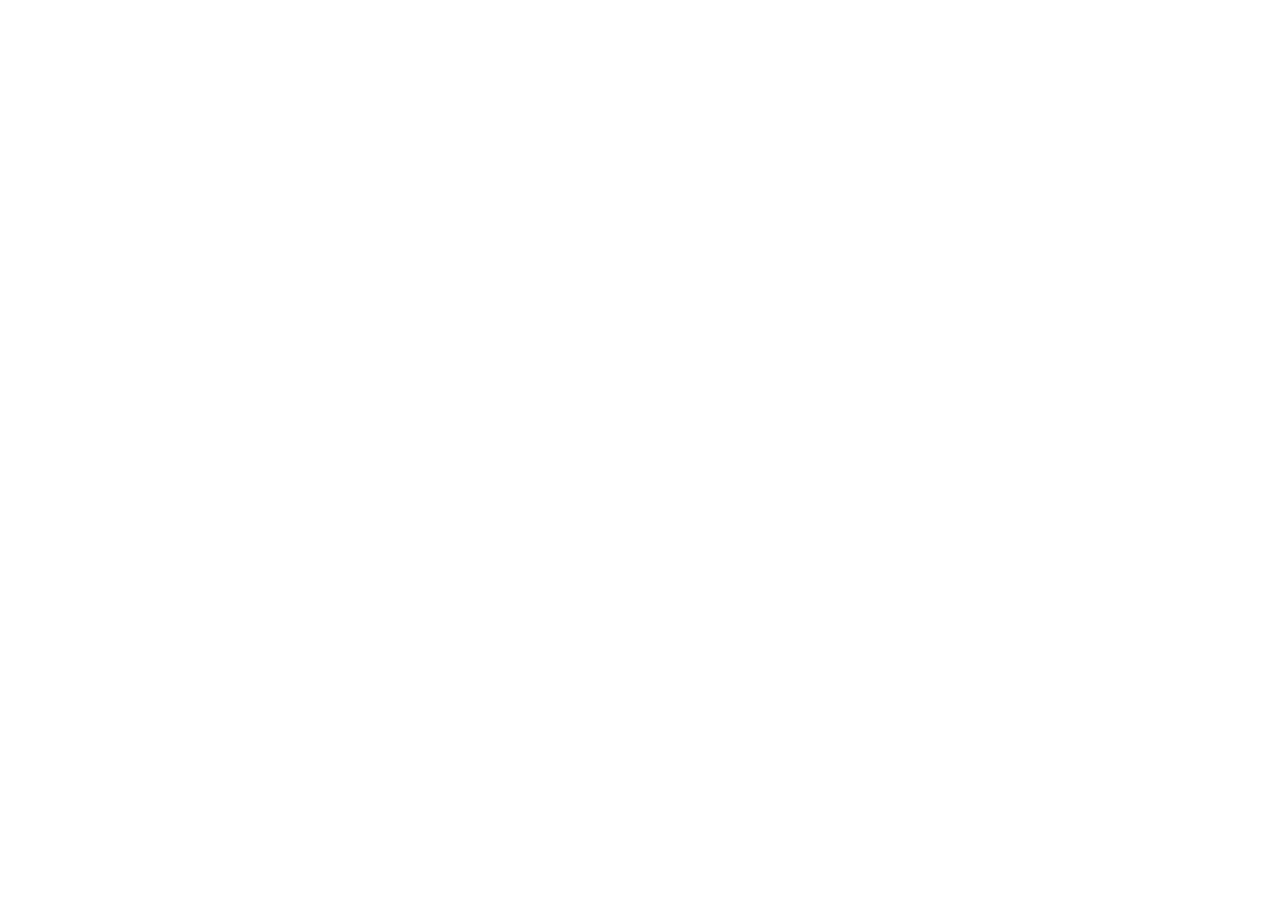
==== viewer/index.html @ 246d9d6d "moving stuff around" ====
<!doctype html>
<html>
<head>
    <title></title>
    <link rel="stylesheet" href="style.css" />
</head>
<body>

    <script src="jquery.js"></script>
    <script src="app.js"></script>
</body>
</html>
---- viewer/style.css ----
* {
    margin: 0;
    padding: 0;
}

.painting {
    display: block;
    float: left;
    padding: 10px;
    margin: 10px;
    border: 1px solid #999;
    border-radius: 5px;
    font-size: 10px;
    text-align: center;
    font-family: Helvetica;
    color: #ccc;
    overflow: hidden;
    -webkit-transition: all 1s ease-in-out;
    -moz-transition: all 1s ease-in-out;
}

    .painting:hover {
        color: black;
        background: #f99;
        font-size: 24px;
        cursor: pointer;
        width: 400px !important;
        height: 400px !important;
        -moz-transform: rotate(360deg);
    }

    .painting img {
        max-width: 90%;
        max-height: 90%;
    }
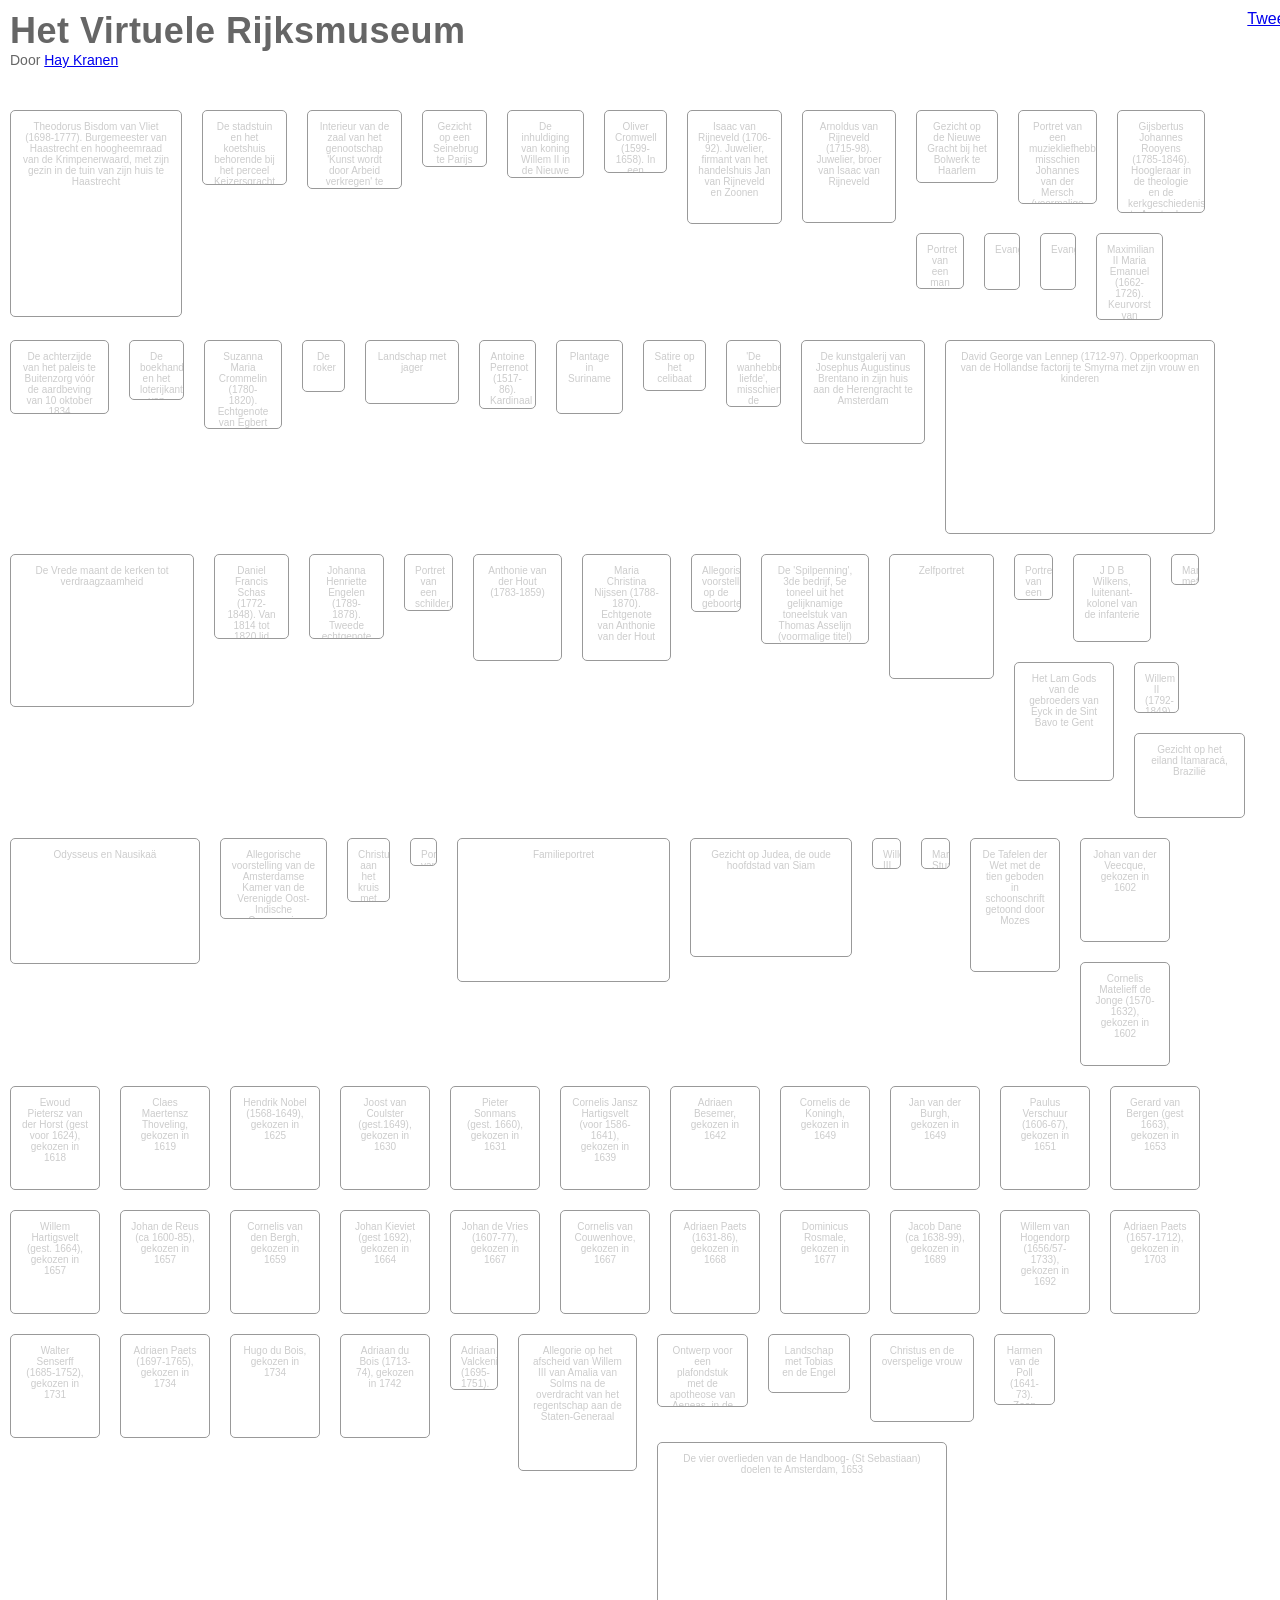
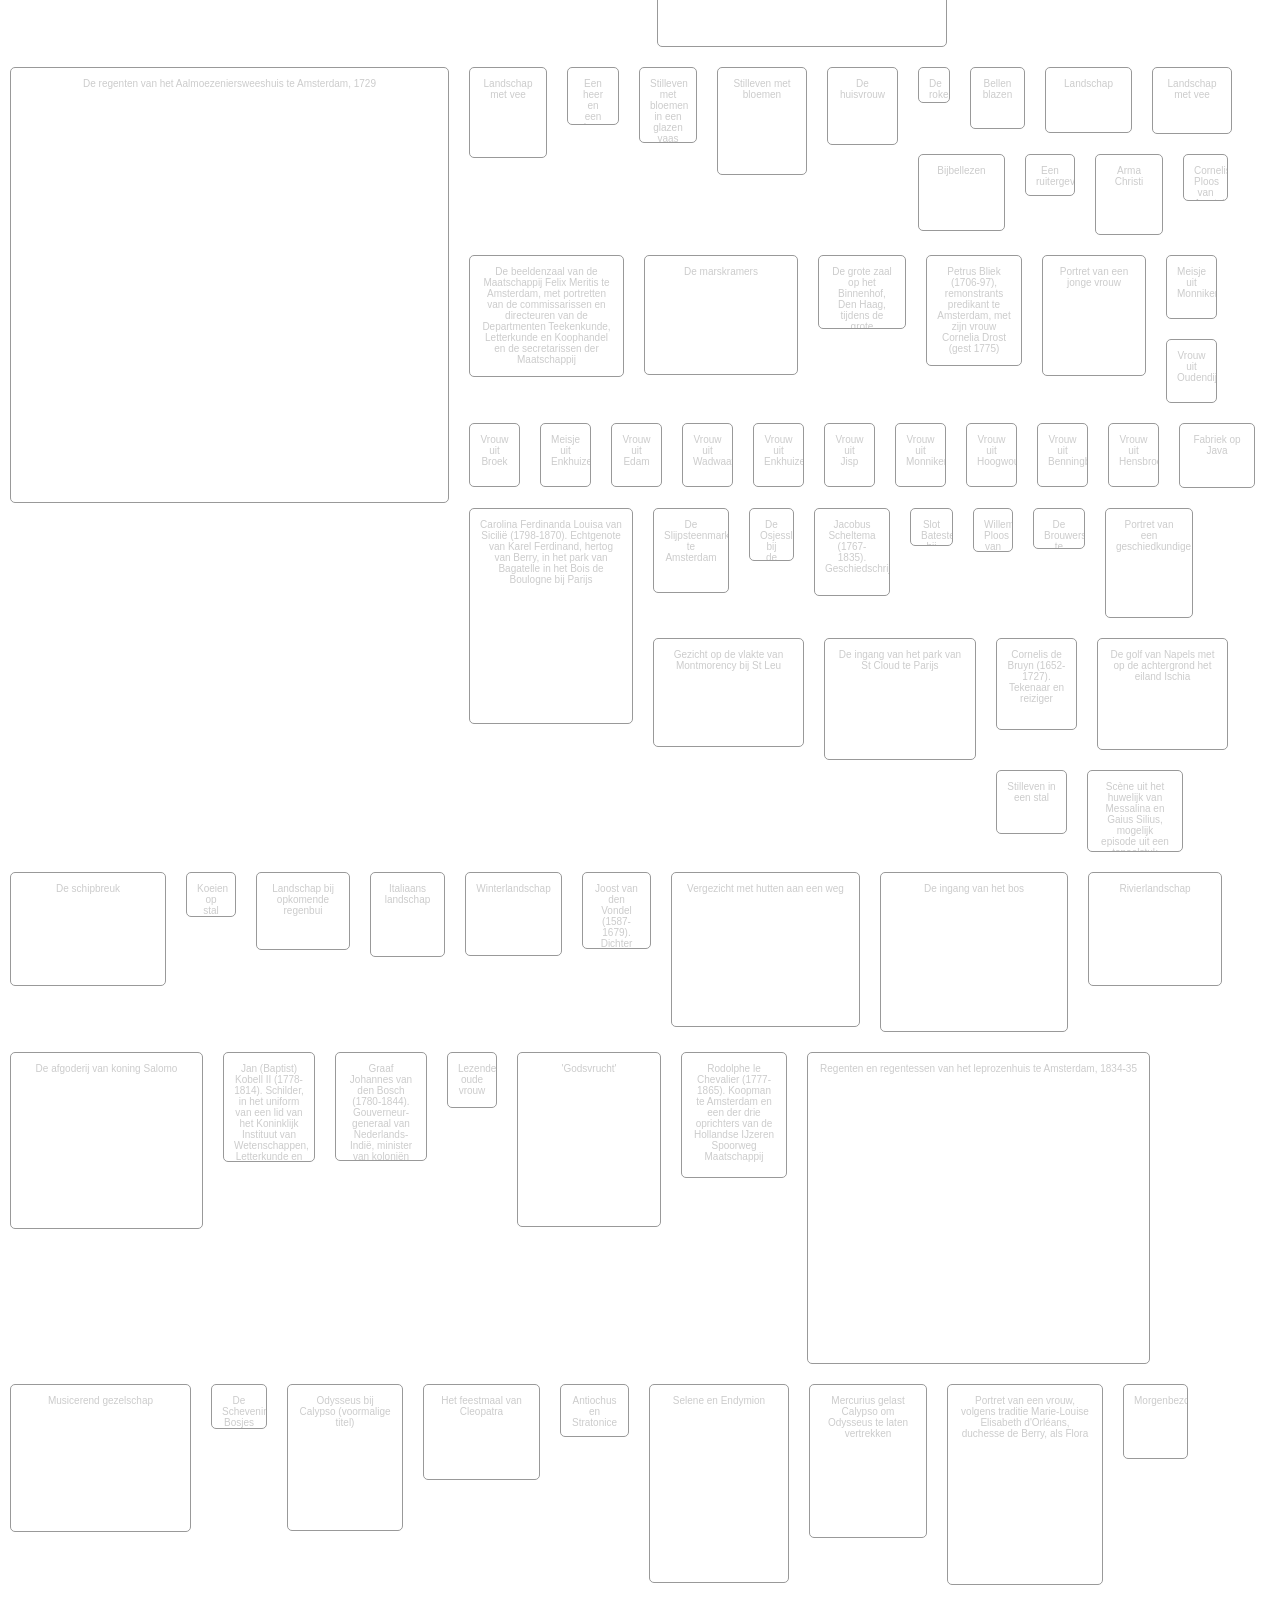
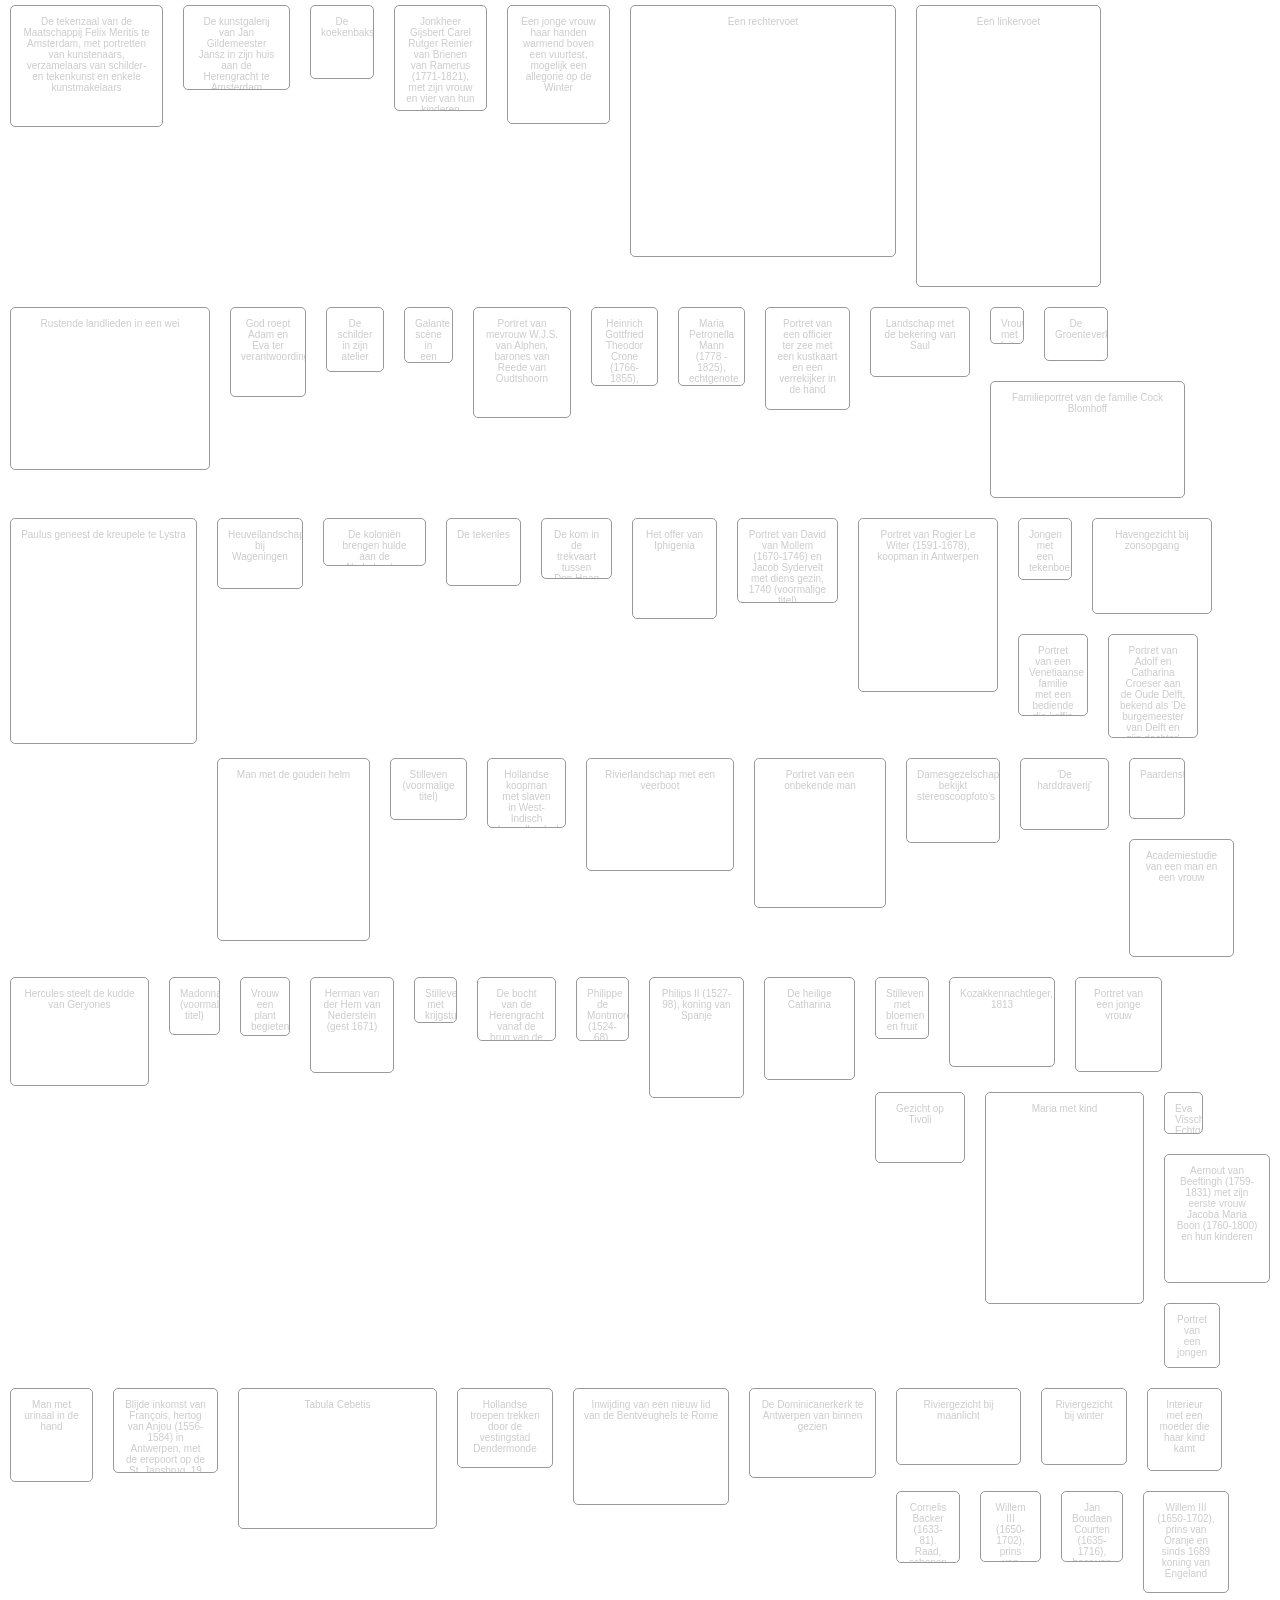
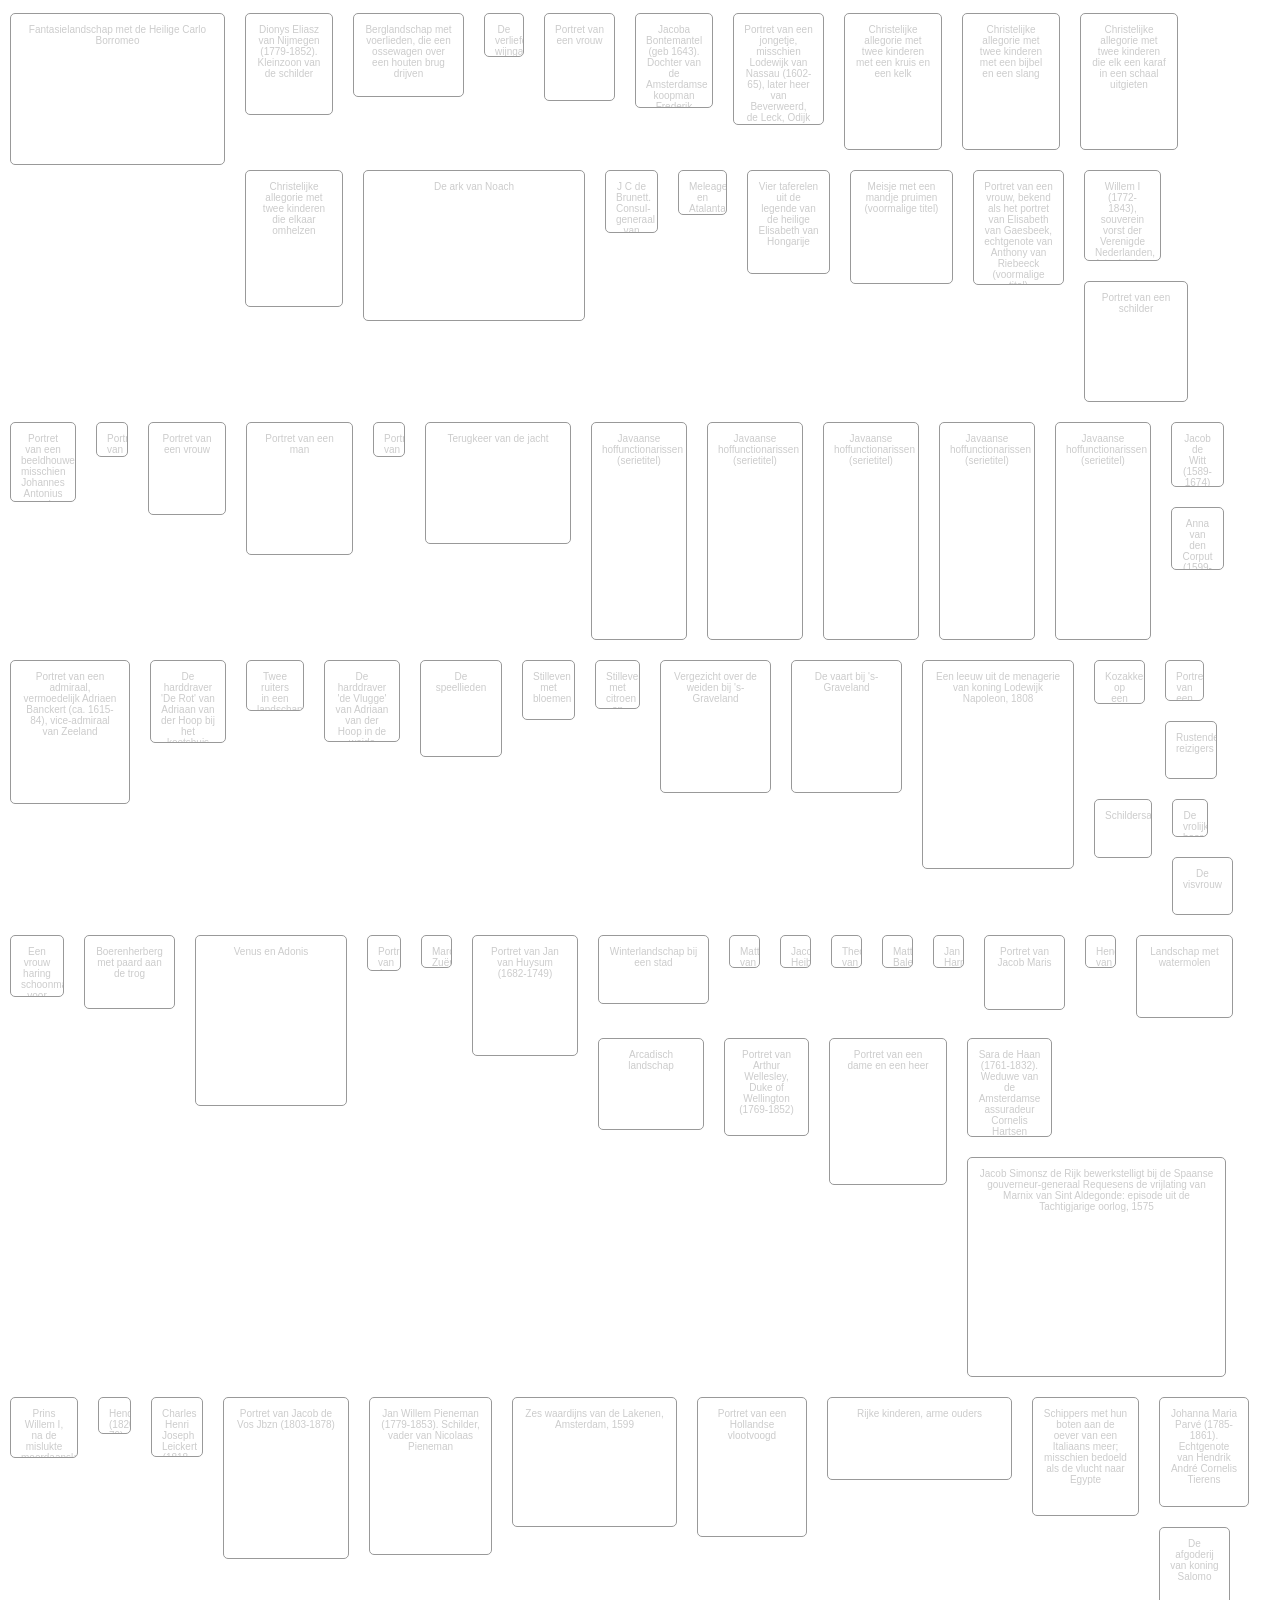
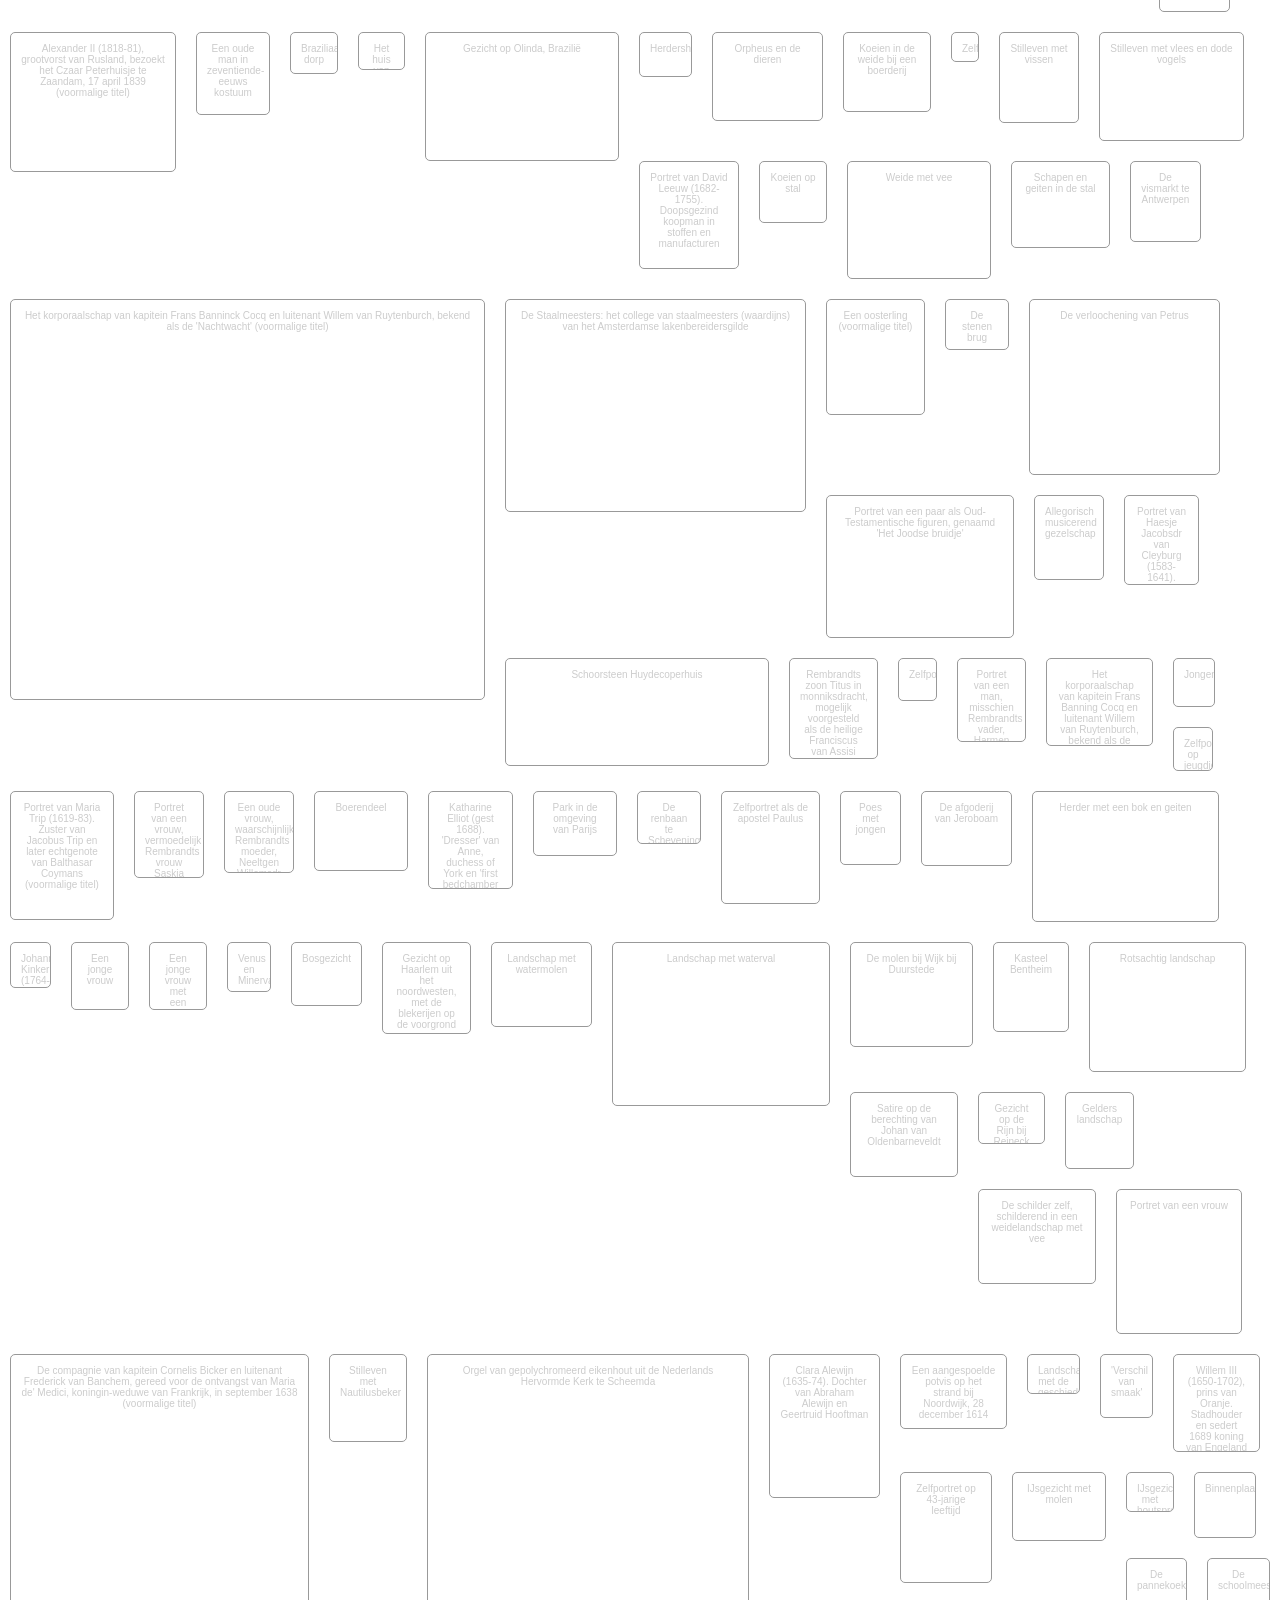
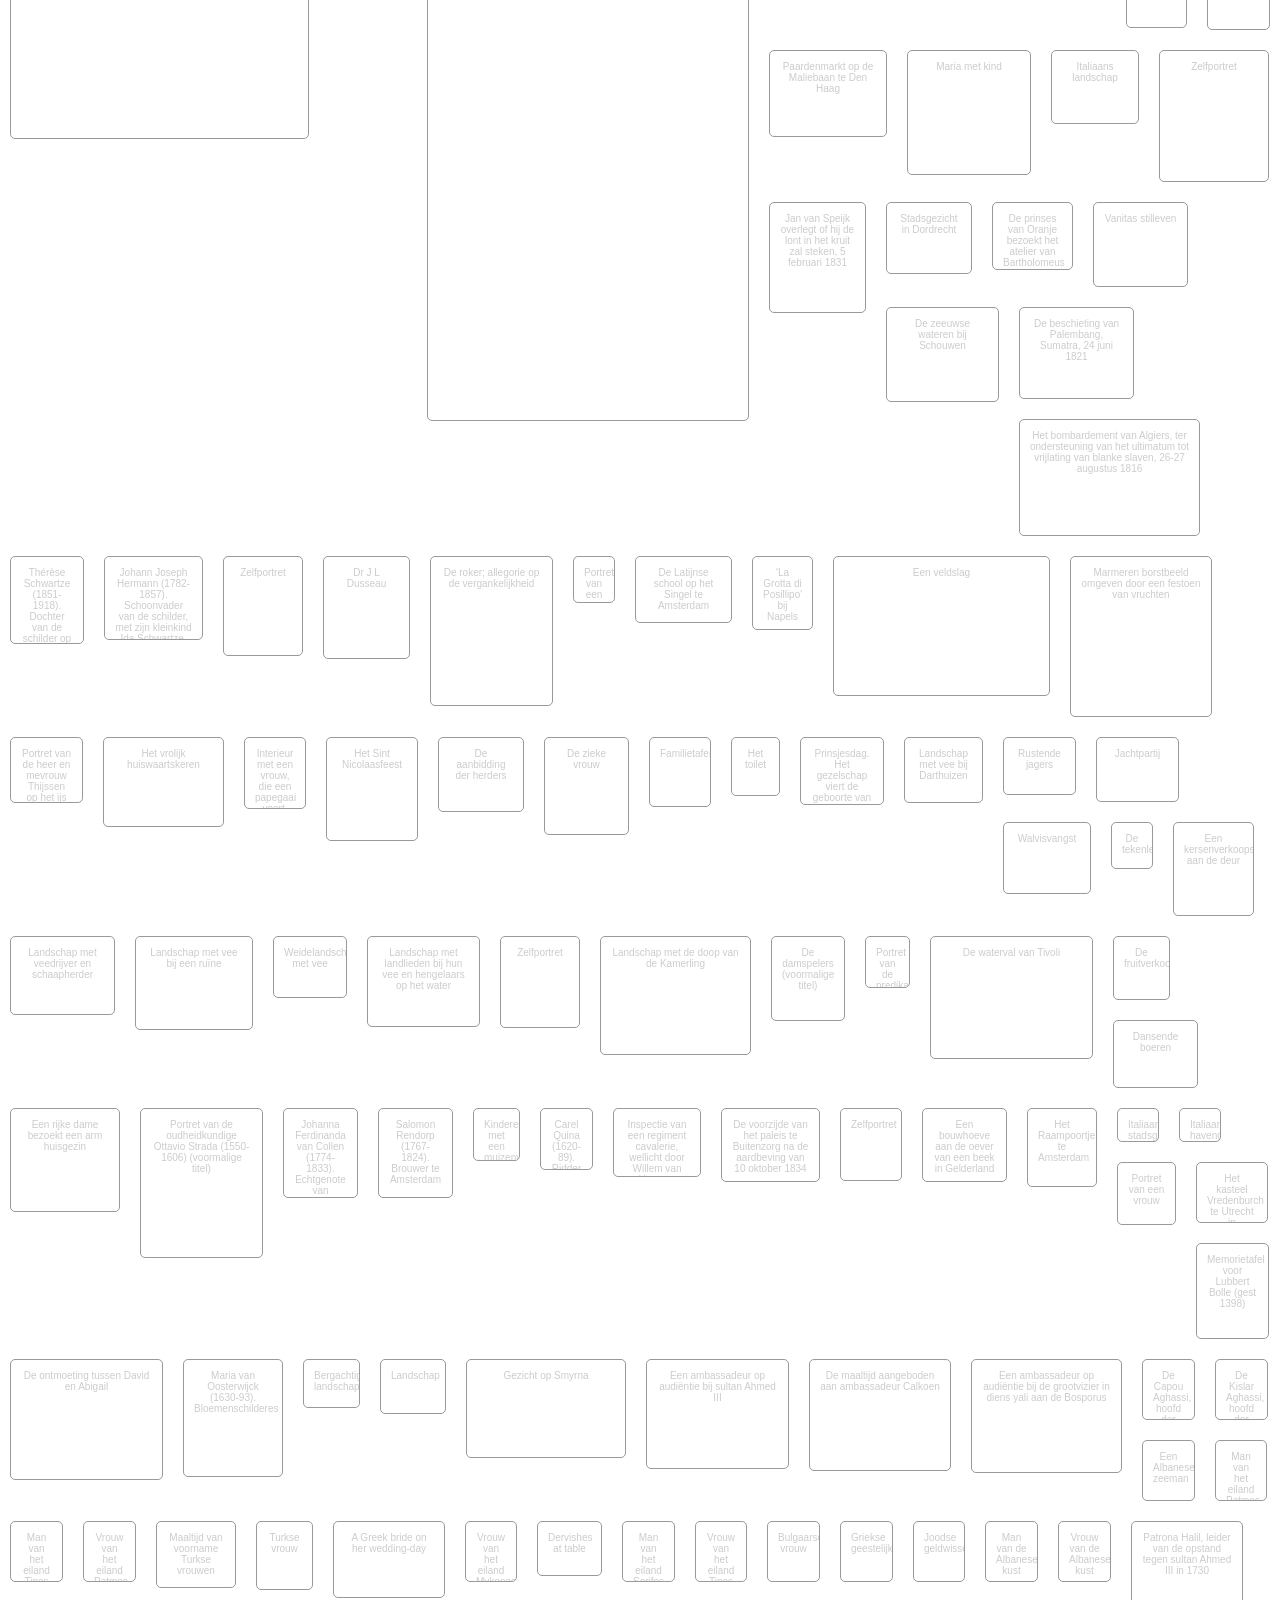
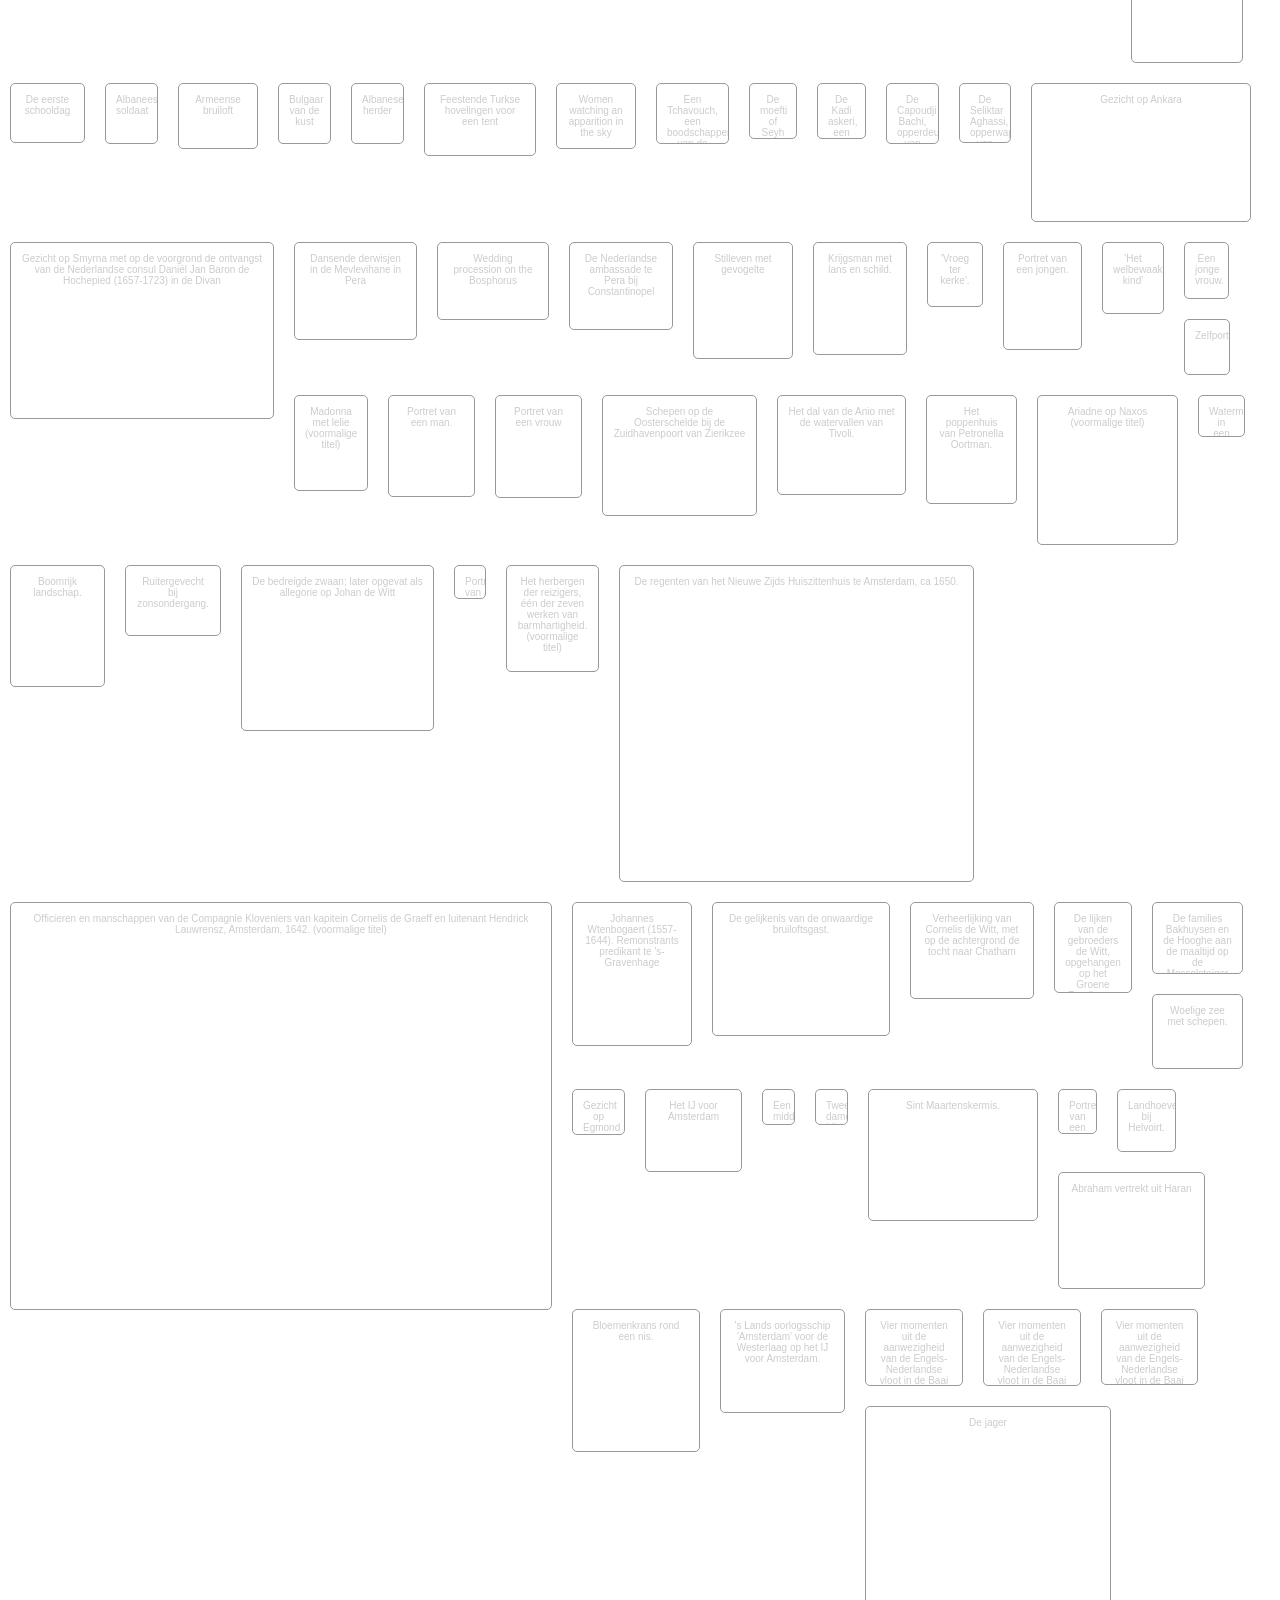
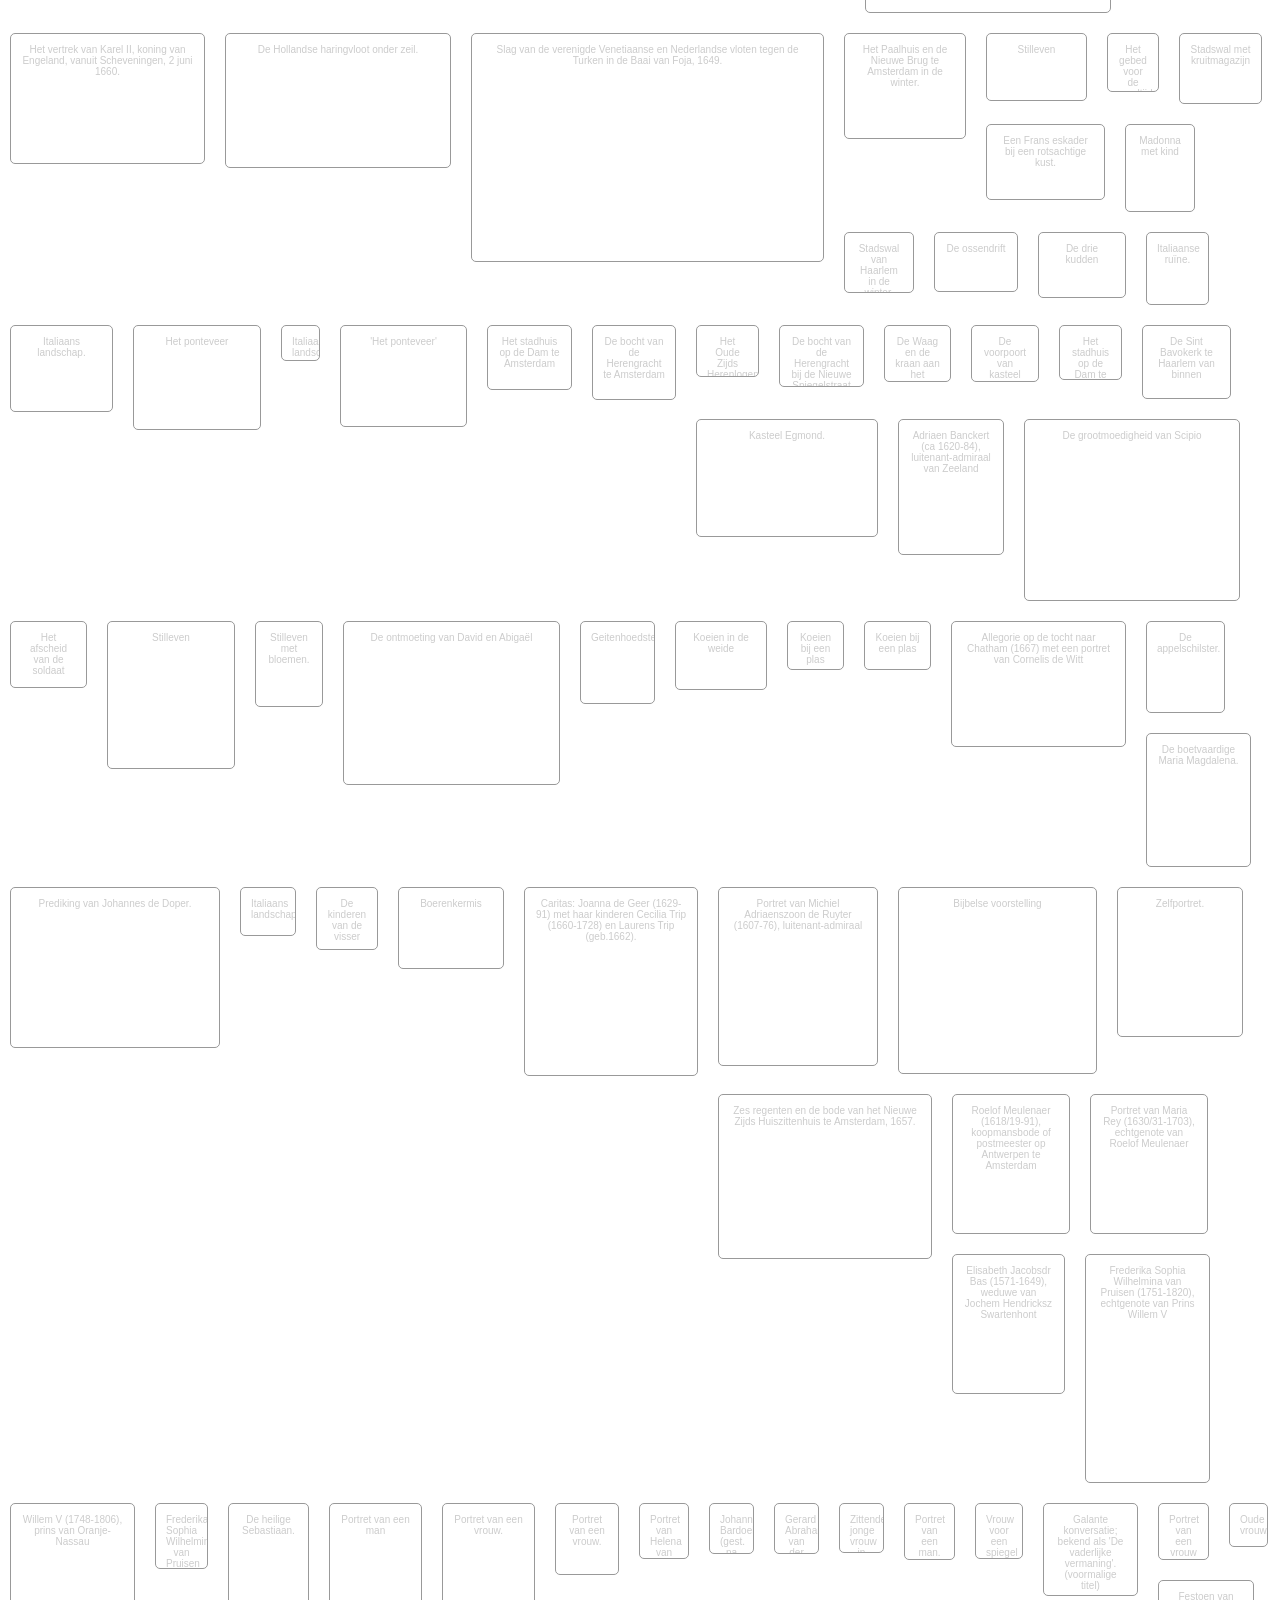
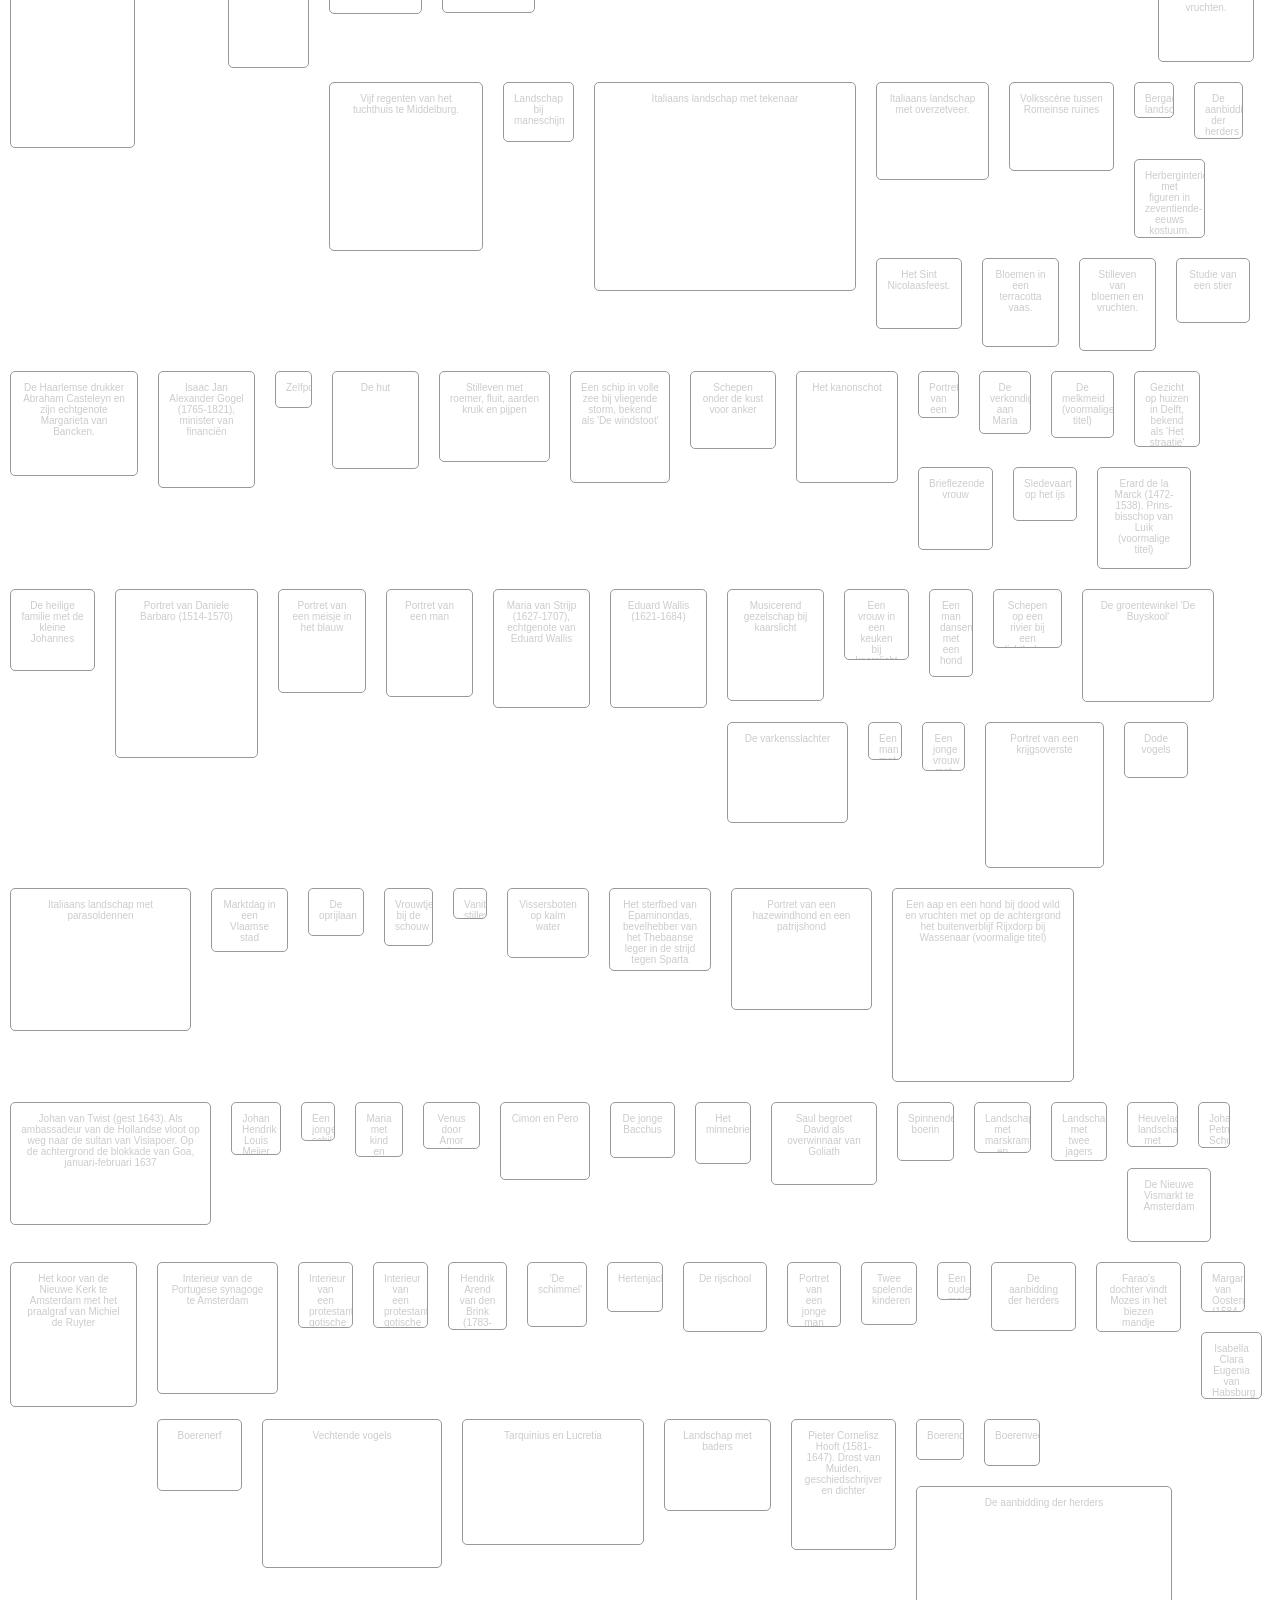
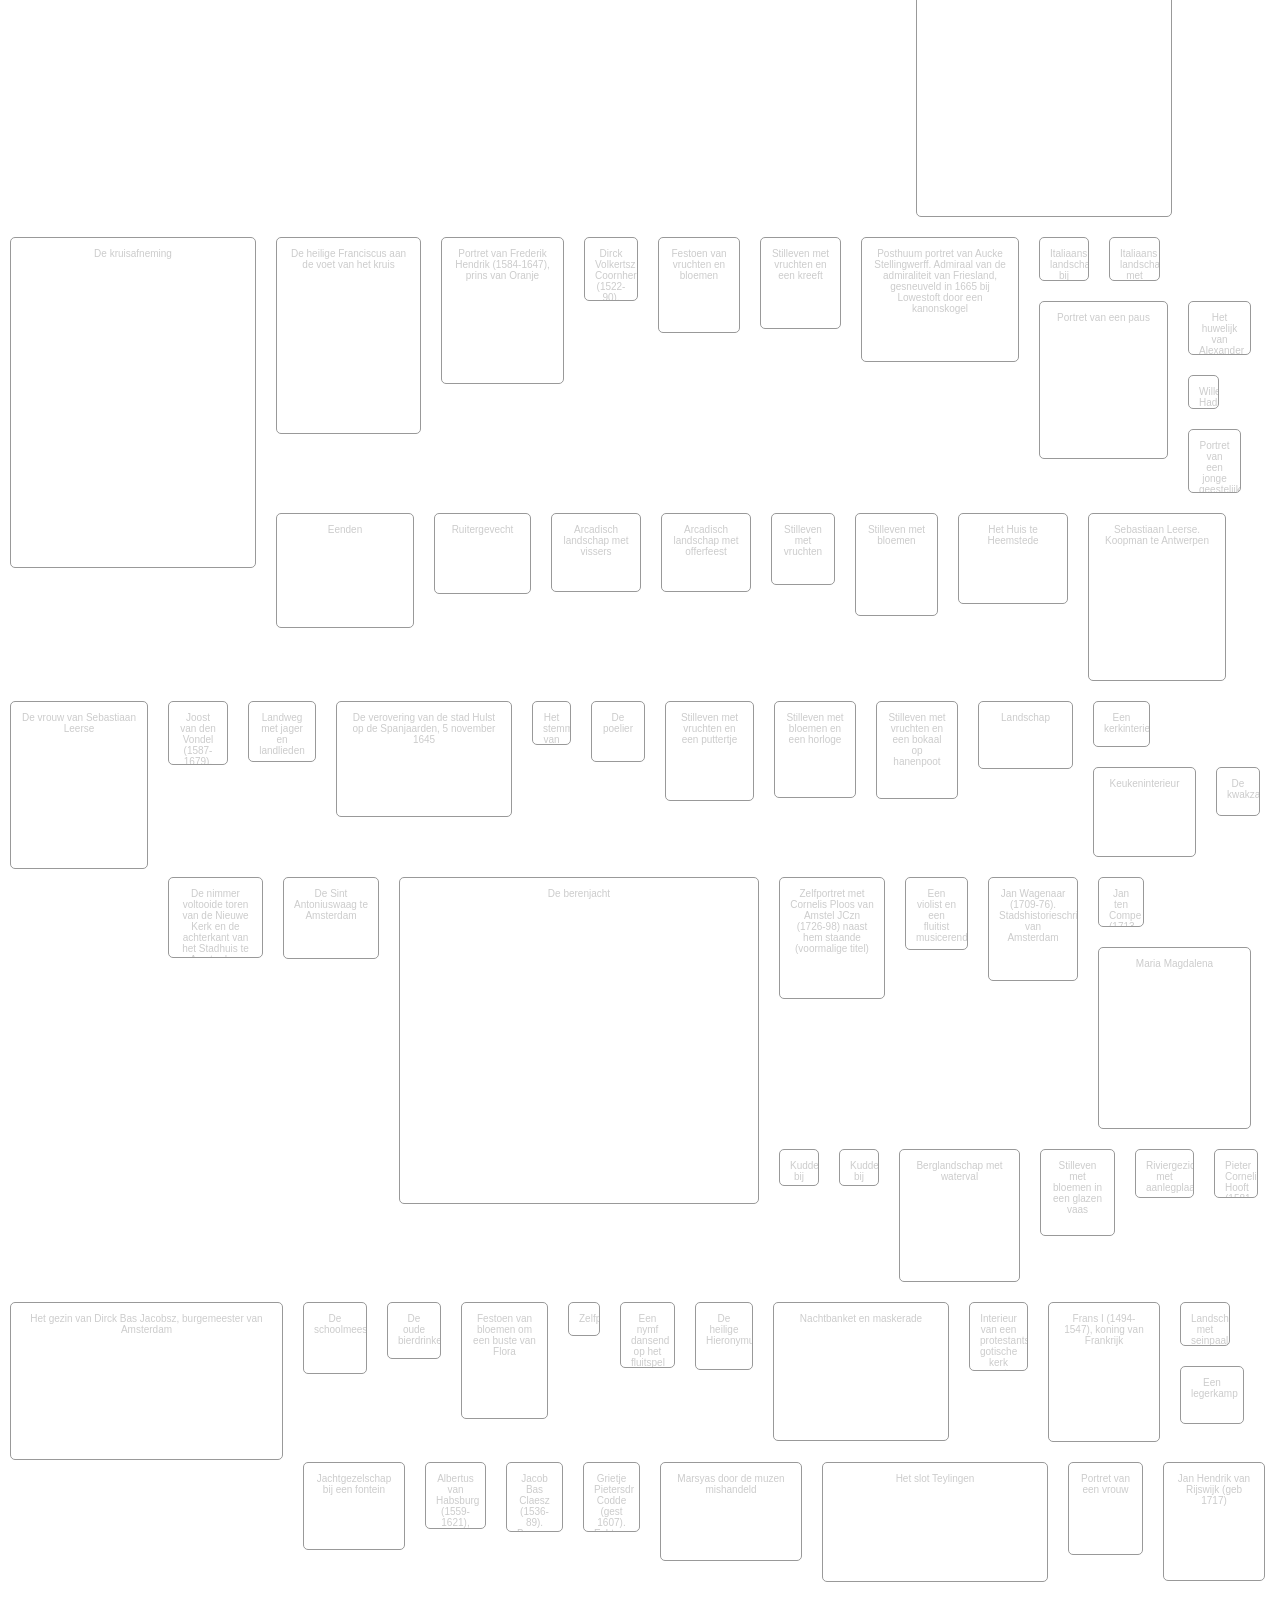
==== commit 4b27d2c7: "refactored to mvc model" ====
--- a/viewer/index.html
+++ b/viewer/index.html
@@ -2,11 +2,33 @@
 <html>
 <head>
     <title></title>
-    <link rel="stylesheet" href="style.css" />
+    <link rel="stylesheet" href="css/style.css" />
 </head>
 <body>
+    <header>
+        <hgroup>
+            <h1>Het Virtuele Rijksmuseum</h1>
+            <h2>Door <a href="http://www.haykranen.nl">Hay Kranen</a></h2>
+        </hgroup>
 
-    <script src="jquery.js"></script>
-    <script src="app.js"></script>
+        <aside class="share">
+            <a href="https://twitter.com/share" class="twitter-share-button" data-count="horizontal" data-via="huskyr">Tweet</a>
+        </aside>
+    </header>
+
+    <div id="canvas">
+        <p class="loading">een momentje...</p>
+    </div>
+
+    <script src="js/jquery.js"></script>
+    <script src="js/classy.js"></script>
+    <script src="js/controller.js"></script>
+    <script src="js/model.js"></script>
+    <script src="js/view.js"></script>
+    <script src="http://platform.twitter.com/widgets.js"></script>
+    <script>
+        var controller = Controller();
+        controller.init();
+    </script>
 </body>
 </html>
--- a/viewer/css/style.css
+++ b/viewer/css/style.css
@@ -0,0 +1,79 @@
+* {
+    margin: 0;
+    padding: 0;
+    font-family: Helvetica, Arial, sans-serif;
+}
+
+header {
+    position: fixed;
+    width: 100%;
+    height: 50px;
+    background: rgba(255, 255, 255, 0.9);
+    top: 0;
+    margin-bottom: 100px;
+    color: #666;
+    padding: 10px;
+}
+
+    header aside {
+        float: right;
+    }
+
+    header h1 {
+        font-size: 36px;
+        letter-spacing: 0.5px;
+    }
+
+    header h2 {
+        font-size: 14px;
+        font-weight: normal;
+    }
+
+    header hgroup {
+        float: left;
+    }
+
+    header aside {
+        float: right;
+    }
+
+#canvas {
+    margin-top: 100px;
+    overflow: hidden;
+}
+
+    #canvas .loading {
+        font-size: 72px;
+        text-align: center;
+        color: #999;
+        font-weight: bold;
+        letter-spacing: 1px;
+    }
+
+.painting {
+    display: block;
+    float: left;
+    padding: 10px;
+    margin: 10px;
+    border: 1px solid #999;
+    border-radius: 5px;
+    font-size: 10px;
+    text-align: center;
+    font-family: Helvetica;
+    color: #ccc;
+    overflow: hidden;
+    -webkit-transition: all 0.3s ease-in-out;
+    -moz-transition: all 0.3s ease-in-out;
+    background: white;
+}
+
+    .painting:hover {
+        color: black;
+        cursor: pointer;
+        -moz-transform: scale(1.2, 1.2);
+    }
+
+    .painting img {
+        max-width: 90%;
+        max-height: 90%;
+    }
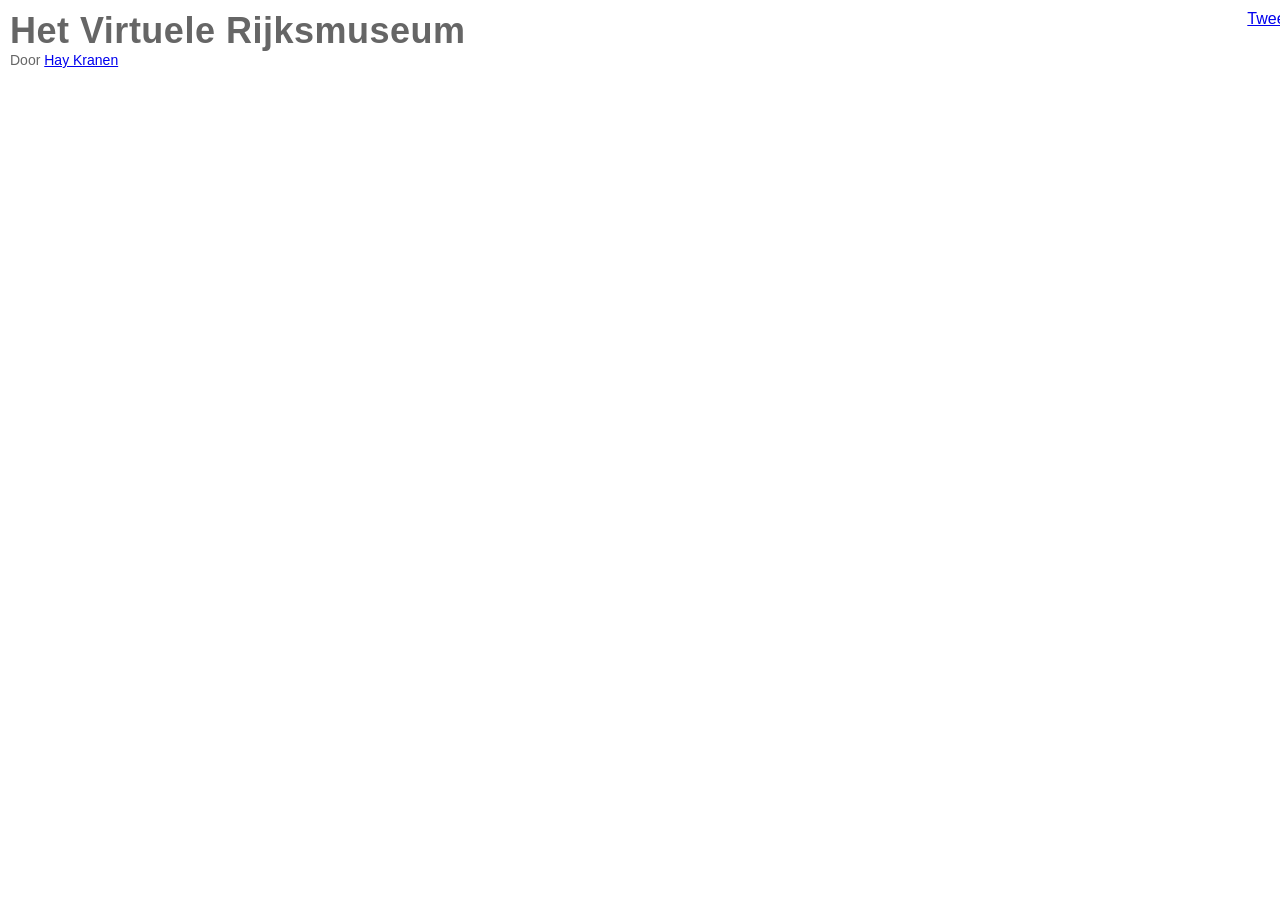
==== commit ead9a848: "guess it works" ====
--- a/viewer/index.html
+++ b/viewer/index.html
@@ -1,10 +1,25 @@
 <!doctype html>
-<html>
+<!--[if lt IE 7 ]> <html lang="nl" class="ie6 ielt7 ielt8 ielt9"> <![endif]-->
+<!--[if IE 7 ]>    <html lang="nl" class="ie7 ielt8 ielt9"> <![endif]-->
+<!--[if IE 8 ]>    <html lang="nl" class="ie8 ietl9"> <![endif]-->
+<!--[if (gte IE 9)|!(IE)]><!--> <html lang="nl"> <!--<![endif]-->
 <head>
     <title></title>
     <link rel="stylesheet" href="css/style.css" />
 </head>
 <body>
+    <div id="iewarning">
+        <p>Hoi. Sorry, het spijt me, maar je browser is te oud voor deze website.</p>
+        <p>Je gebruikt Internet Explorer 8 of lager, en daar mee kun je alle coole
+        dingen op deze website niet zien :(</p>
+        <p>Gelukkig is de oplossing heel simpel: download en installeer een andere browser.
+        Ik raad aan: <a href="http://www.mozilla.com">Firefox</a> voor idealisten en
+        <a href="http://www.google.com/chrome">Chrome</a> voor pragmatisten.</p>
+        <p>En nogmaals excuses als je geen browsers mag installeren omdat je
+        systeembeheerder nog leeft in 1998.
+        Dan moet je maar thuis naar deze website kijken.</p>
+    </div>
+
     <header>
         <hgroup>
             <h1>Het Virtuele Rijksmuseum</h1>
@@ -20,15 +35,13 @@
         <p class="loading">een momentje...</p>
     </div>
 
-    <script src="js/jquery.js"></script>
+    <script src="http://ajax.googleapis.com/ajax/libs/jquery/1.7/jquery.min.js"></script>
+    <script src="js/isotope.js"></script>
     <script src="js/classy.js"></script>
     <script src="js/controller.js"></script>
     <script src="js/model.js"></script>
     <script src="js/view.js"></script>
+    <script src="js/app.js"></script>
     <script src="http://platform.twitter.com/widgets.js"></script>
-    <script>
-        var controller = Controller();
-        controller.init();
-    </script>
 </body>
 </html>
--- a/viewer/css/style.css
+++ b/viewer/css/style.css
@@ -3,6 +3,27 @@
     padding: 0;
     font-family: Helvetica, Arial, sans-serif;
 }
+
+#iewarning {
+    position: fixed;
+    width: 100%;
+    height: 100%;
+    background: white;
+    text-align: center;
+    font-size: 24px;
+    z-index: 100;
+    top: 0;
+    left: 0;
+    display: none;
+}
+
+    #iewarning p {
+        padding: 20px;
+    }
+
+    html.ielt9 #iewarning {
+        display: block;
+    }
 
 header {
     position: fixed;
@@ -13,6 +34,7 @@
     margin-bottom: 100px;
     color: #666;
     padding: 10px;
+    z-index: 1;
 }
 
     header aside {
@@ -65,6 +87,9 @@
     -webkit-transition: all 0.3s ease-in-out;
     -moz-transition: all 0.3s ease-in-out;
     background: white;
+    text-decoration: none;
+    background-position: center center;
+    background-size: cover;
 }
 
     .painting:hover {
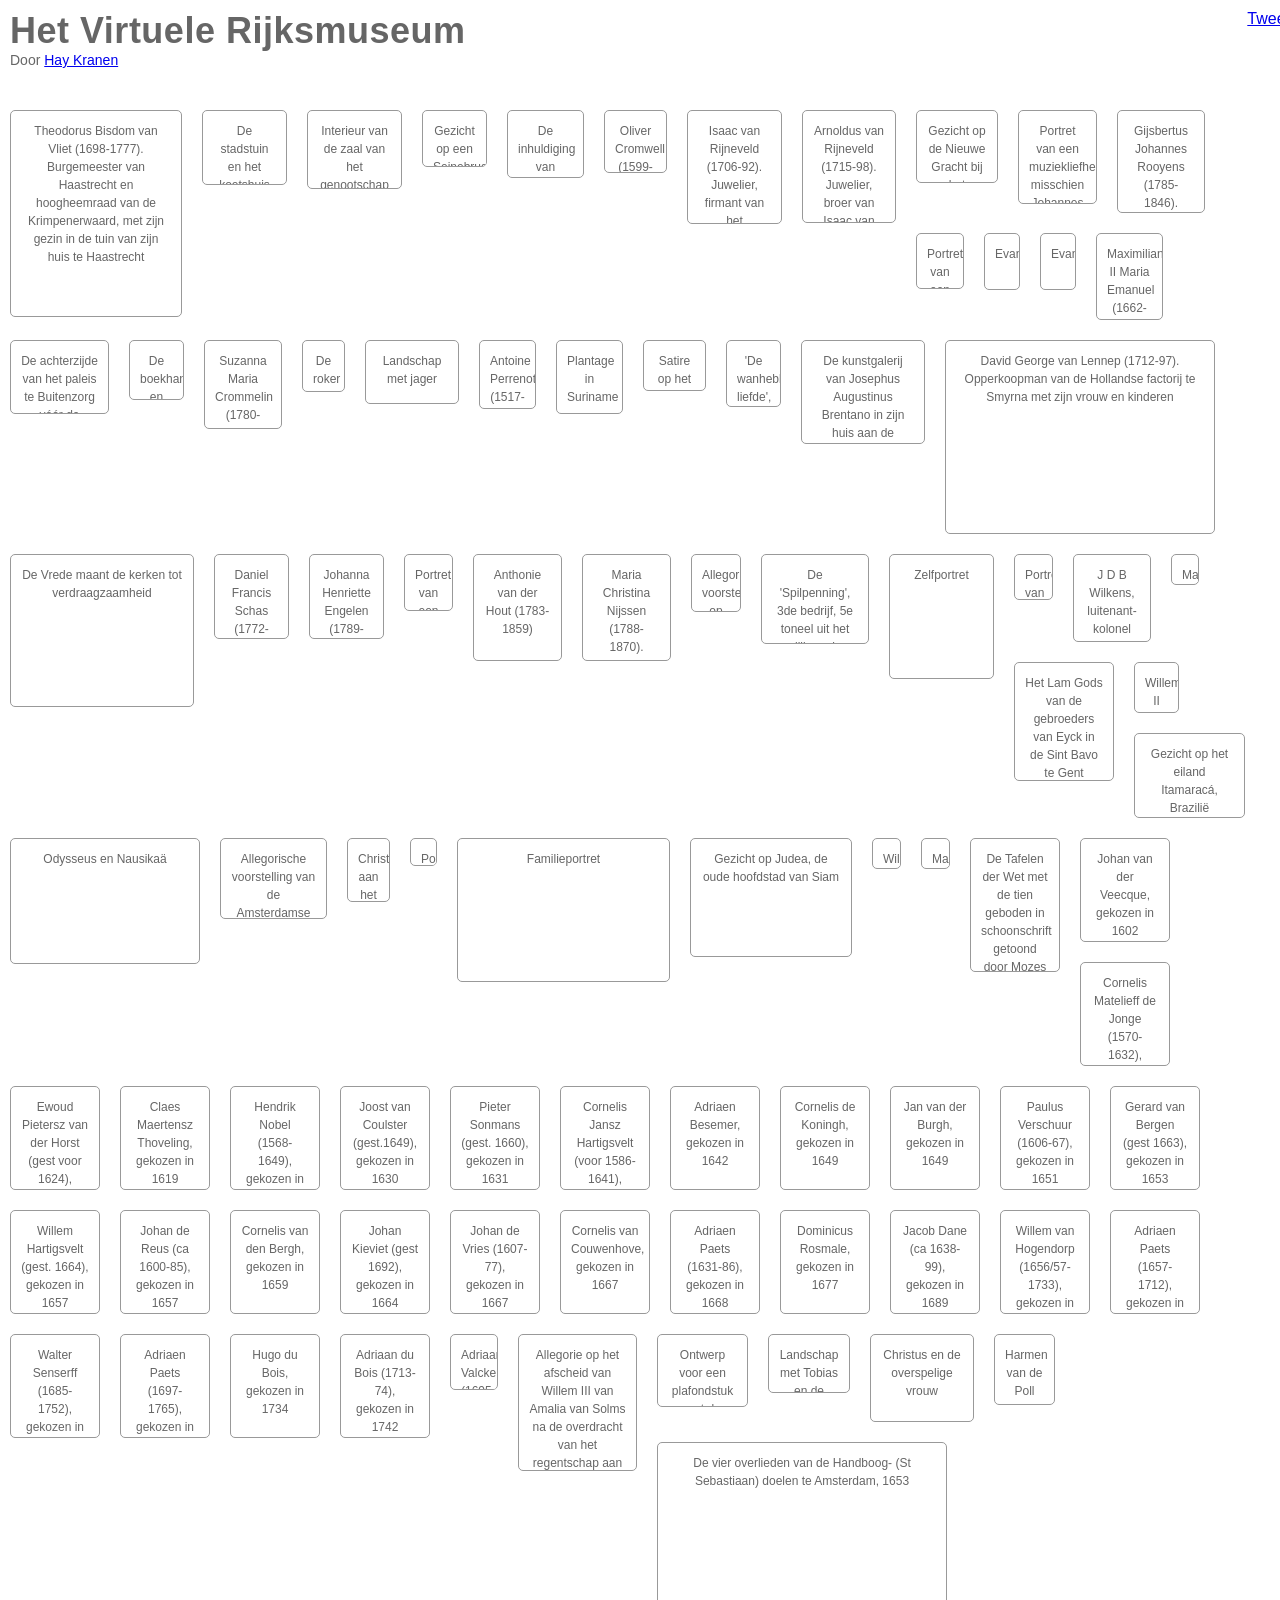
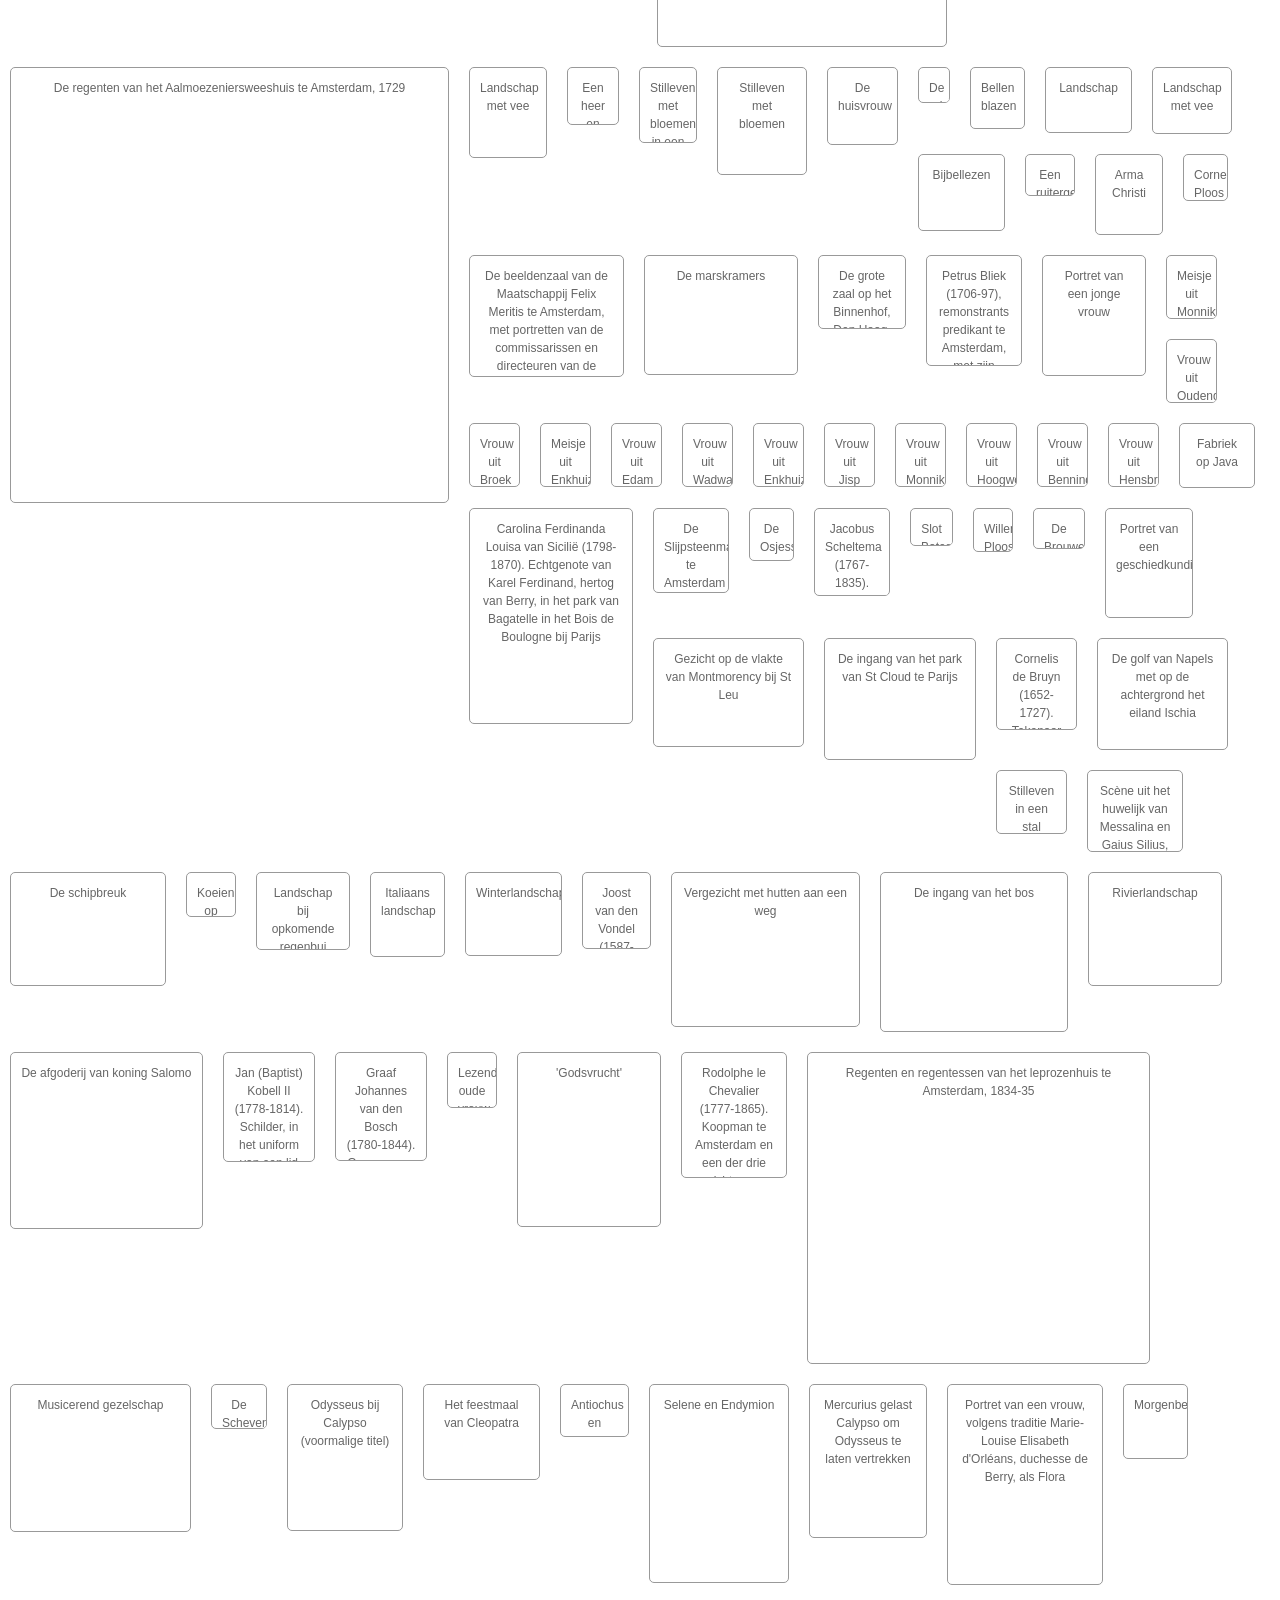
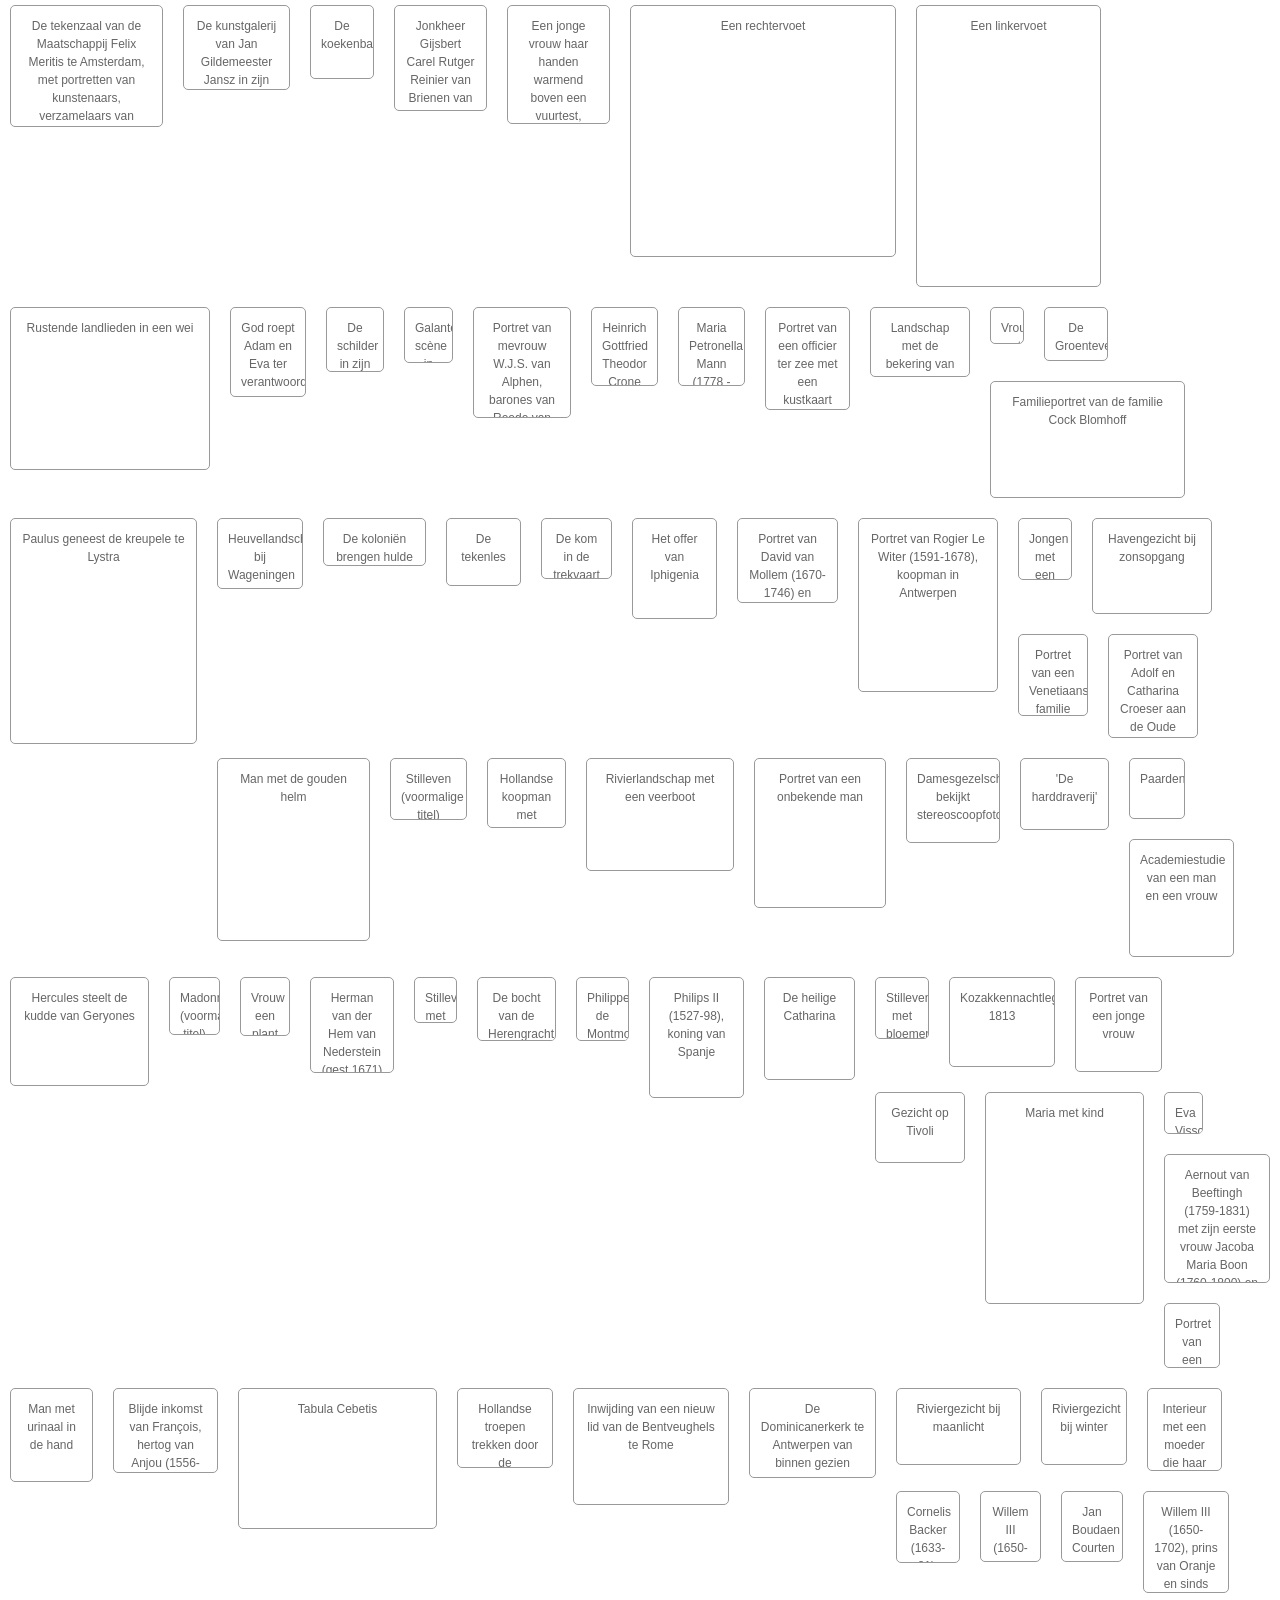
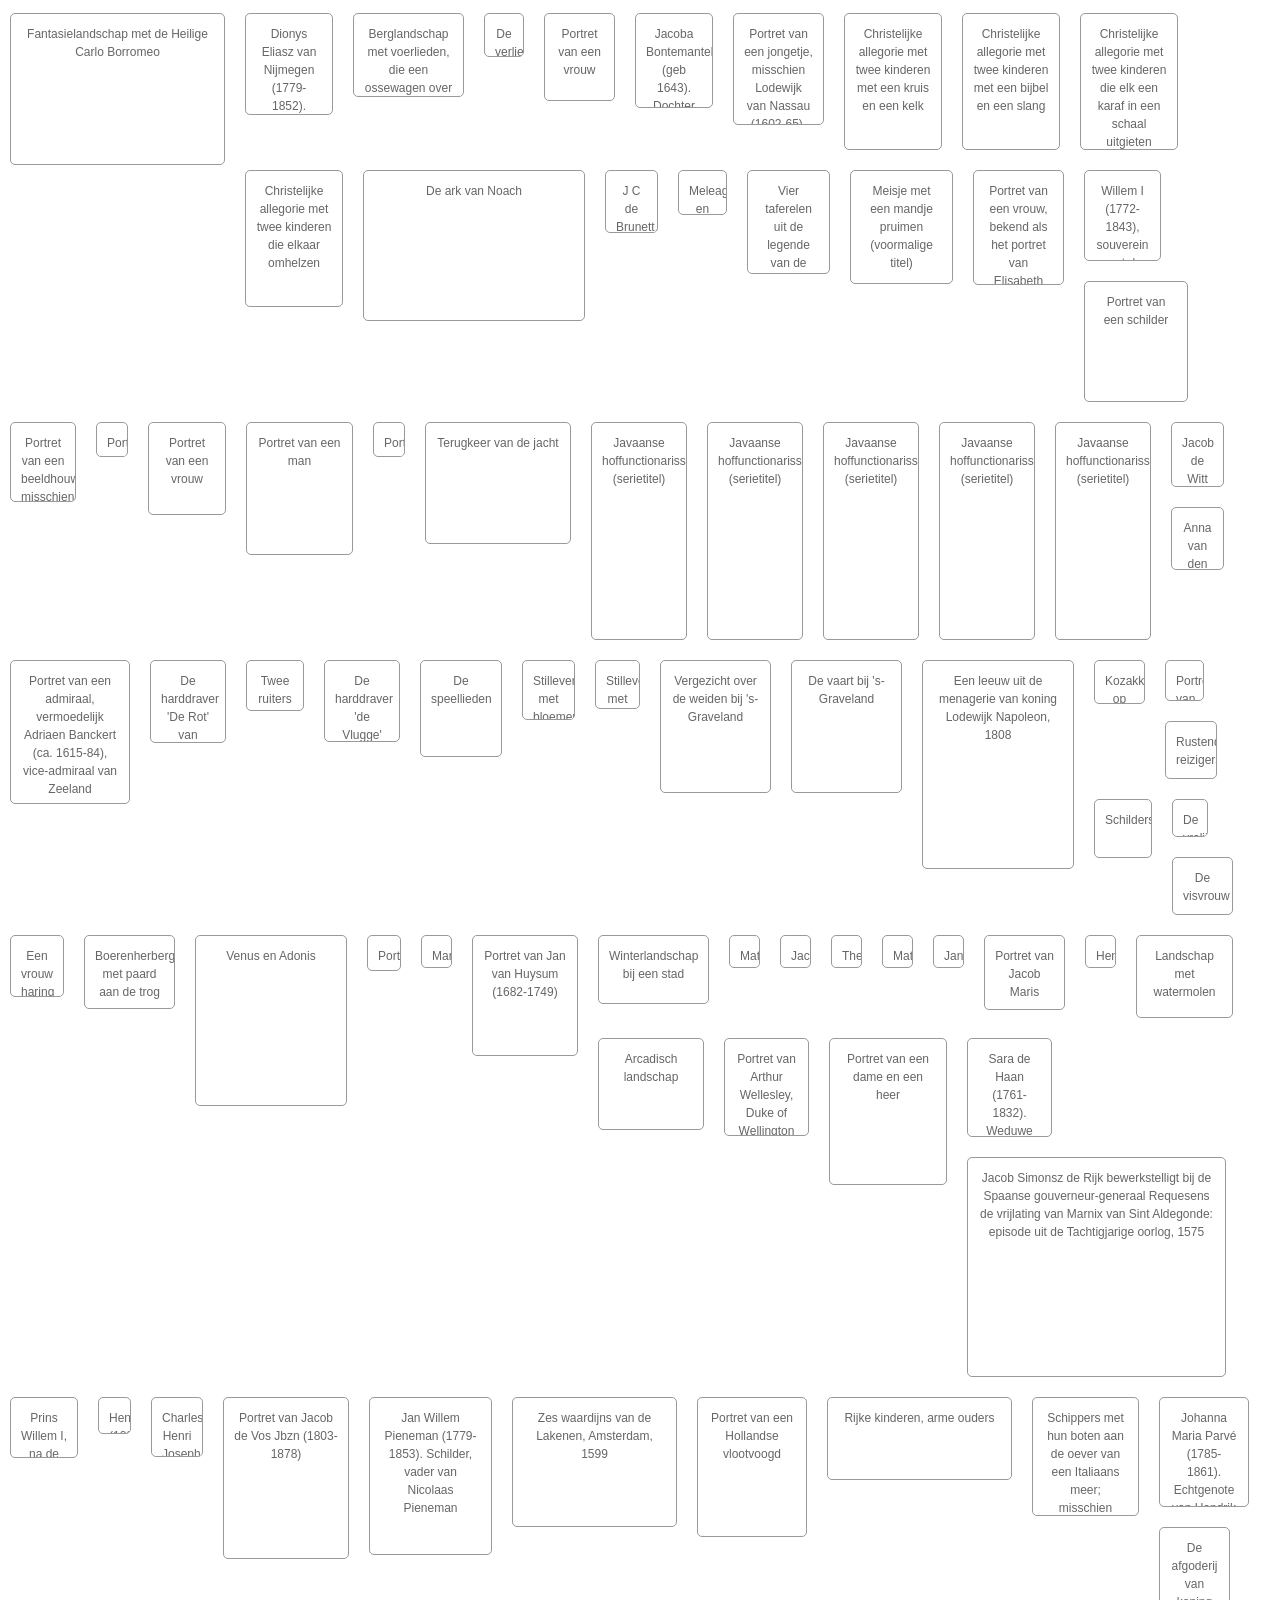
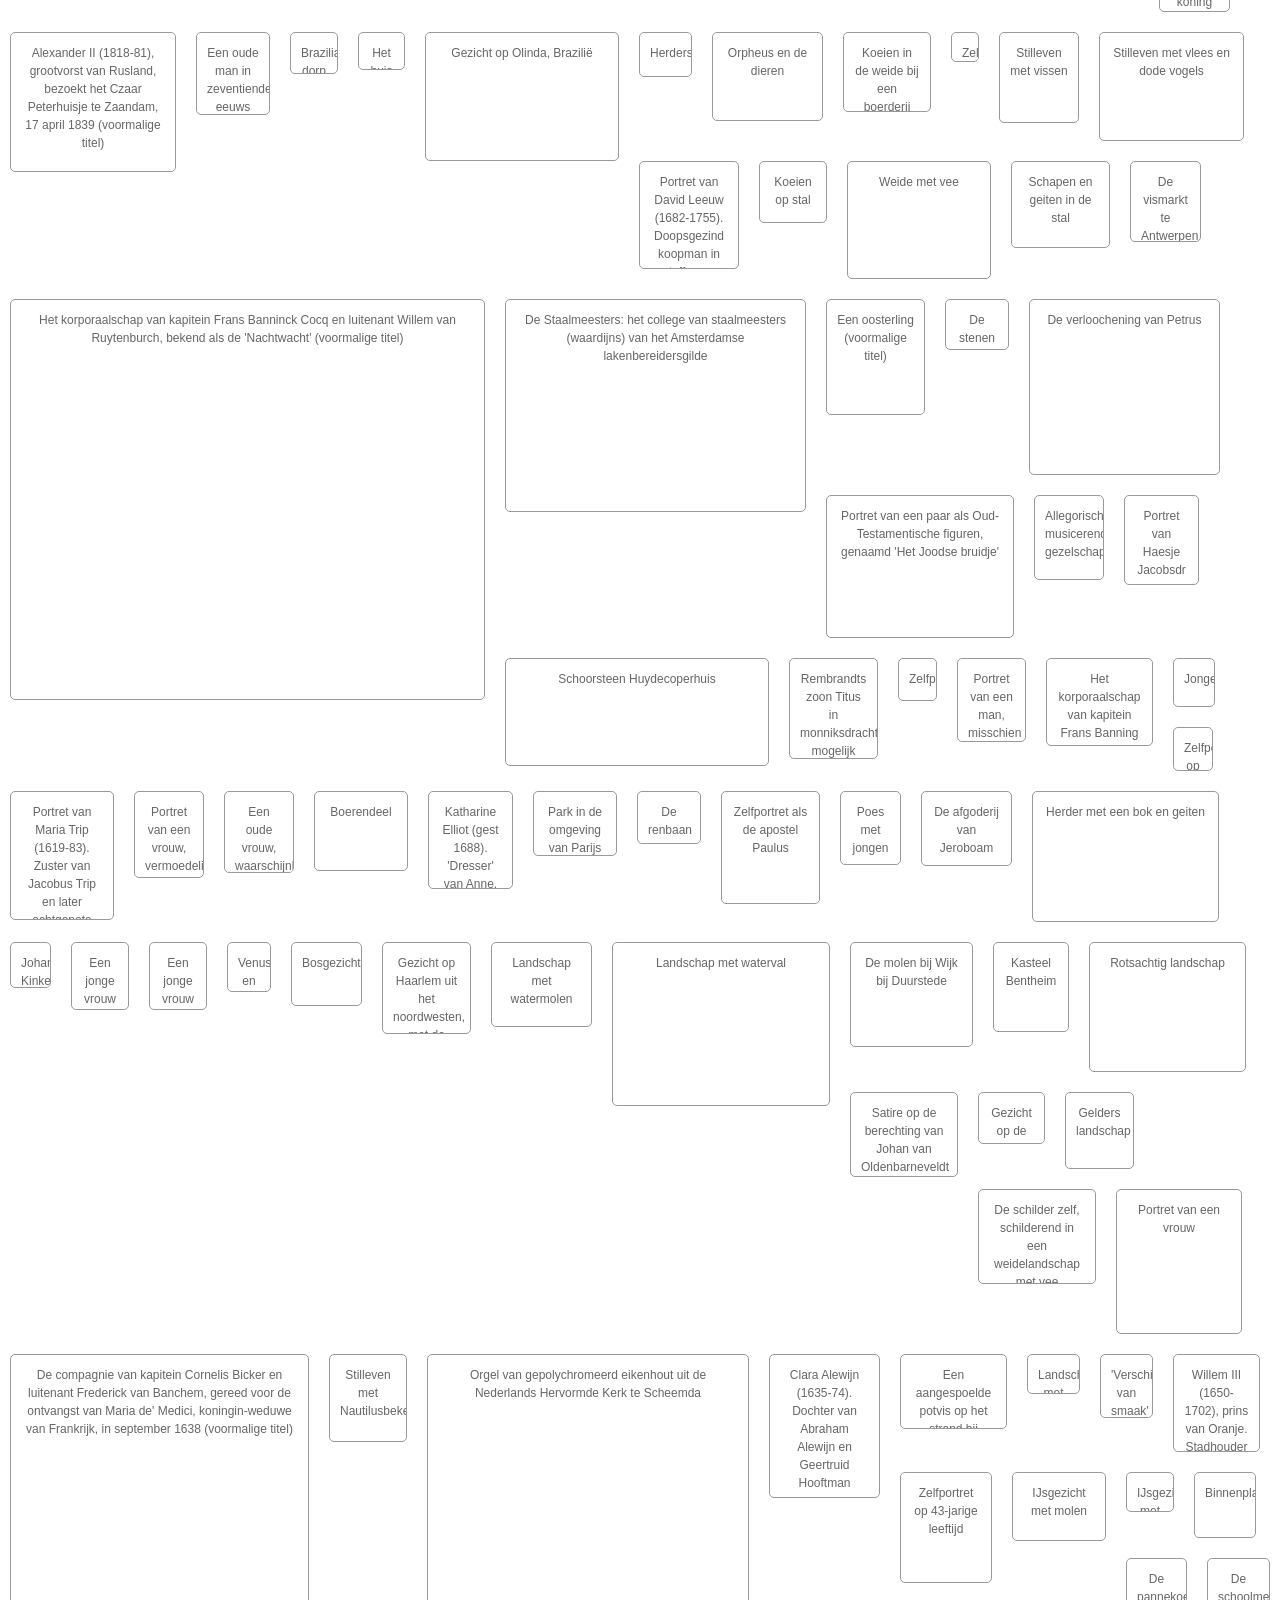
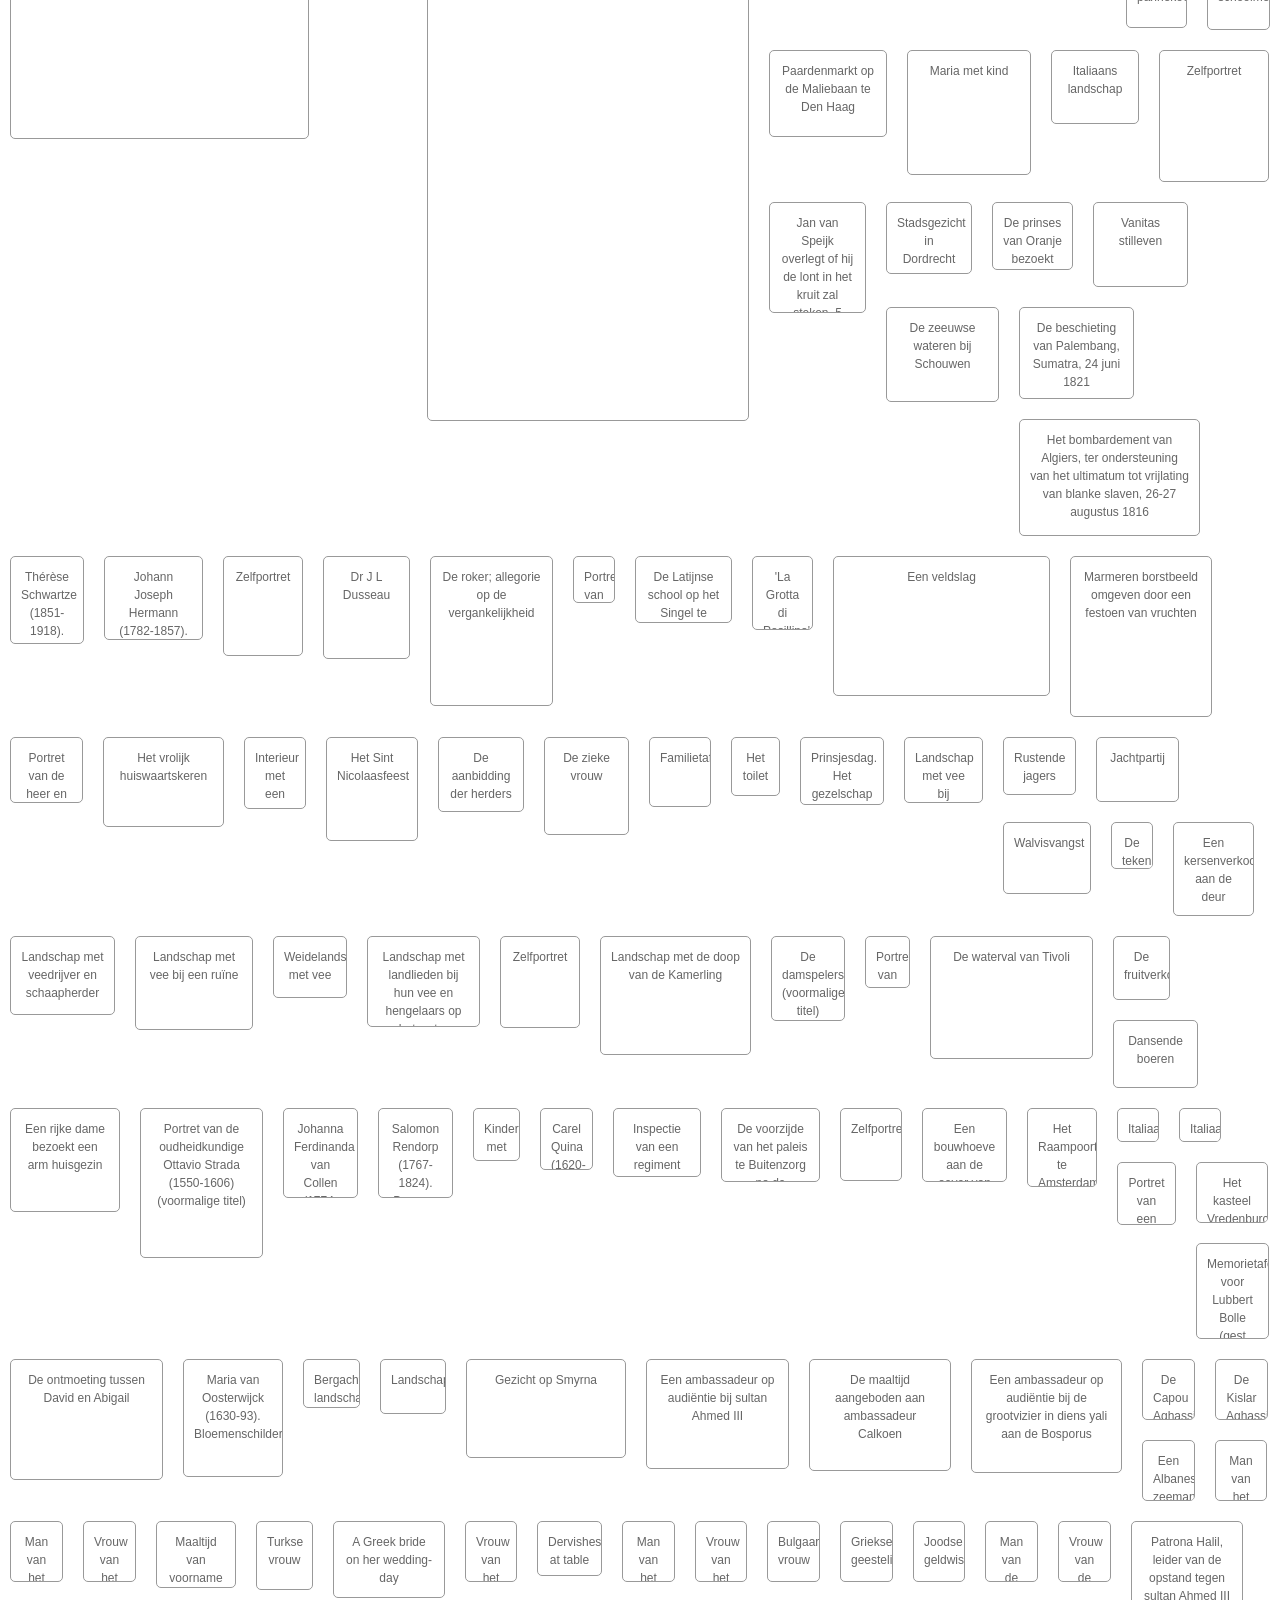
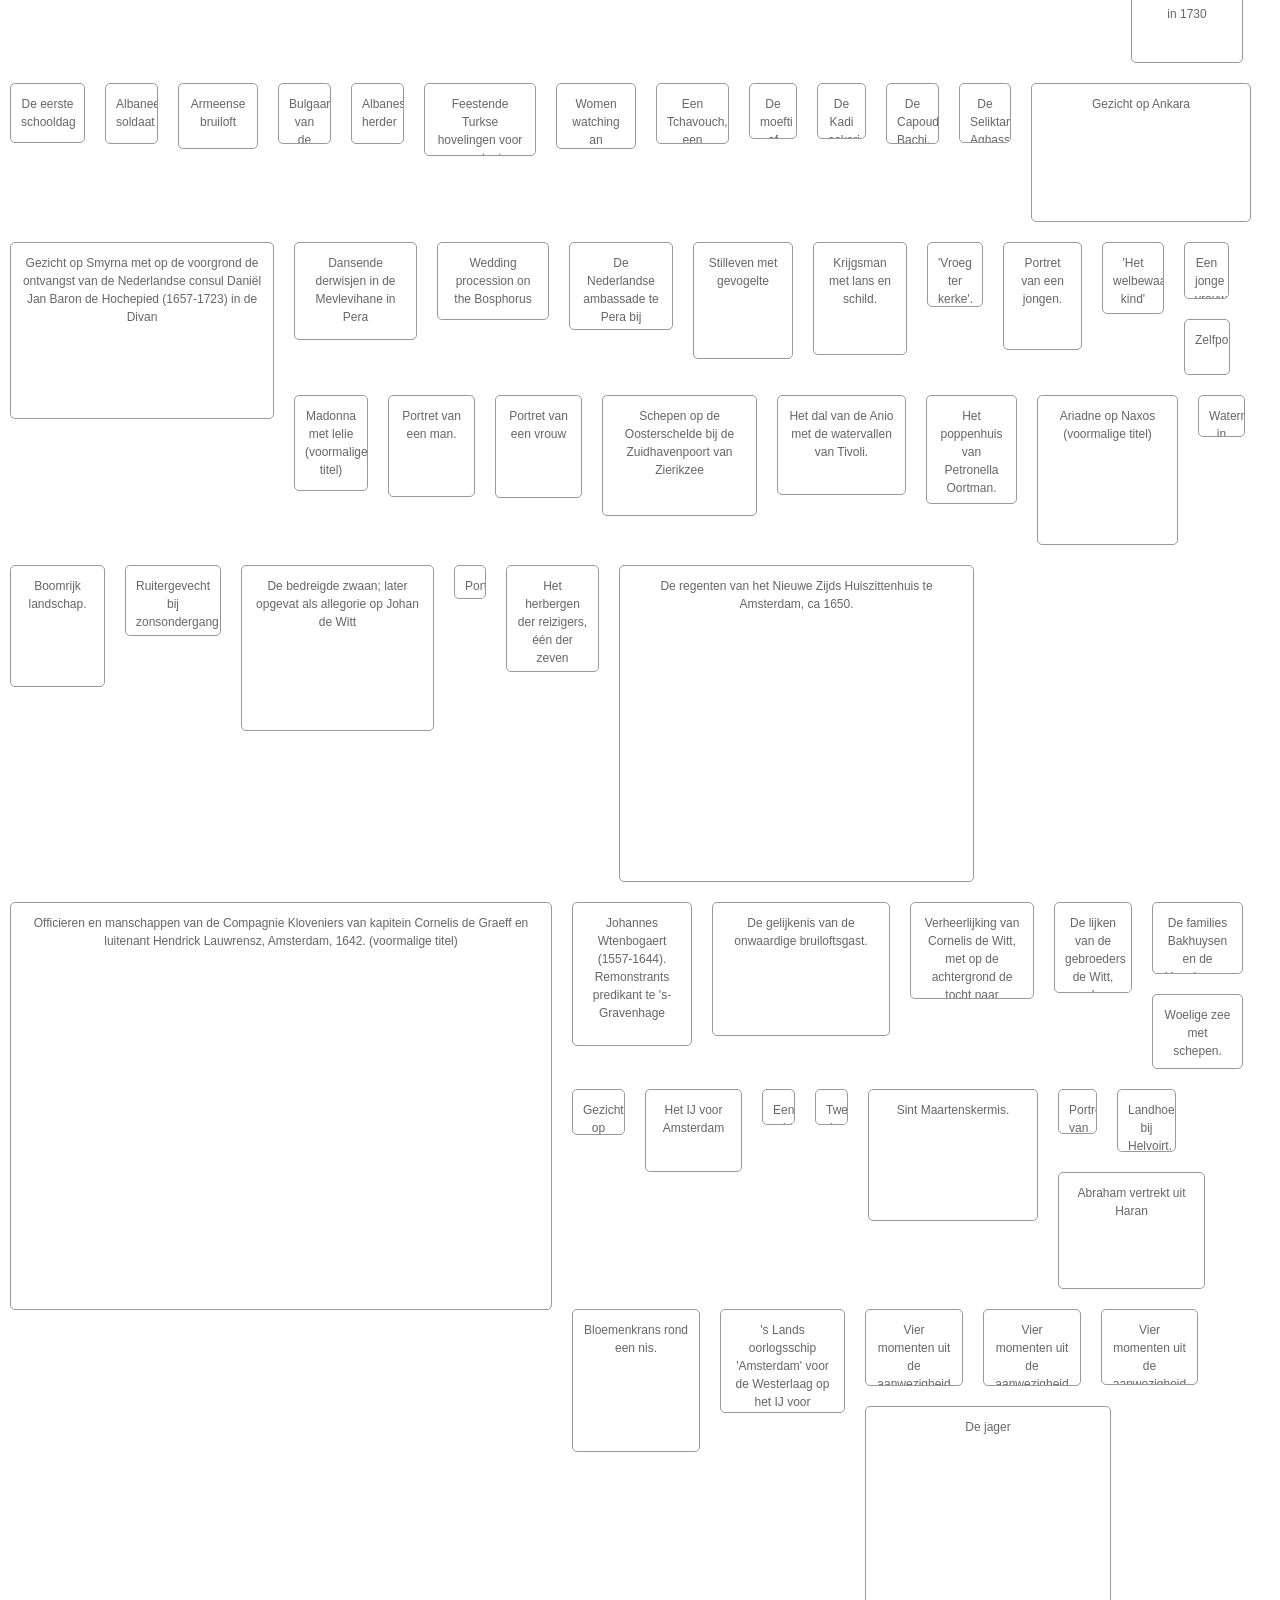
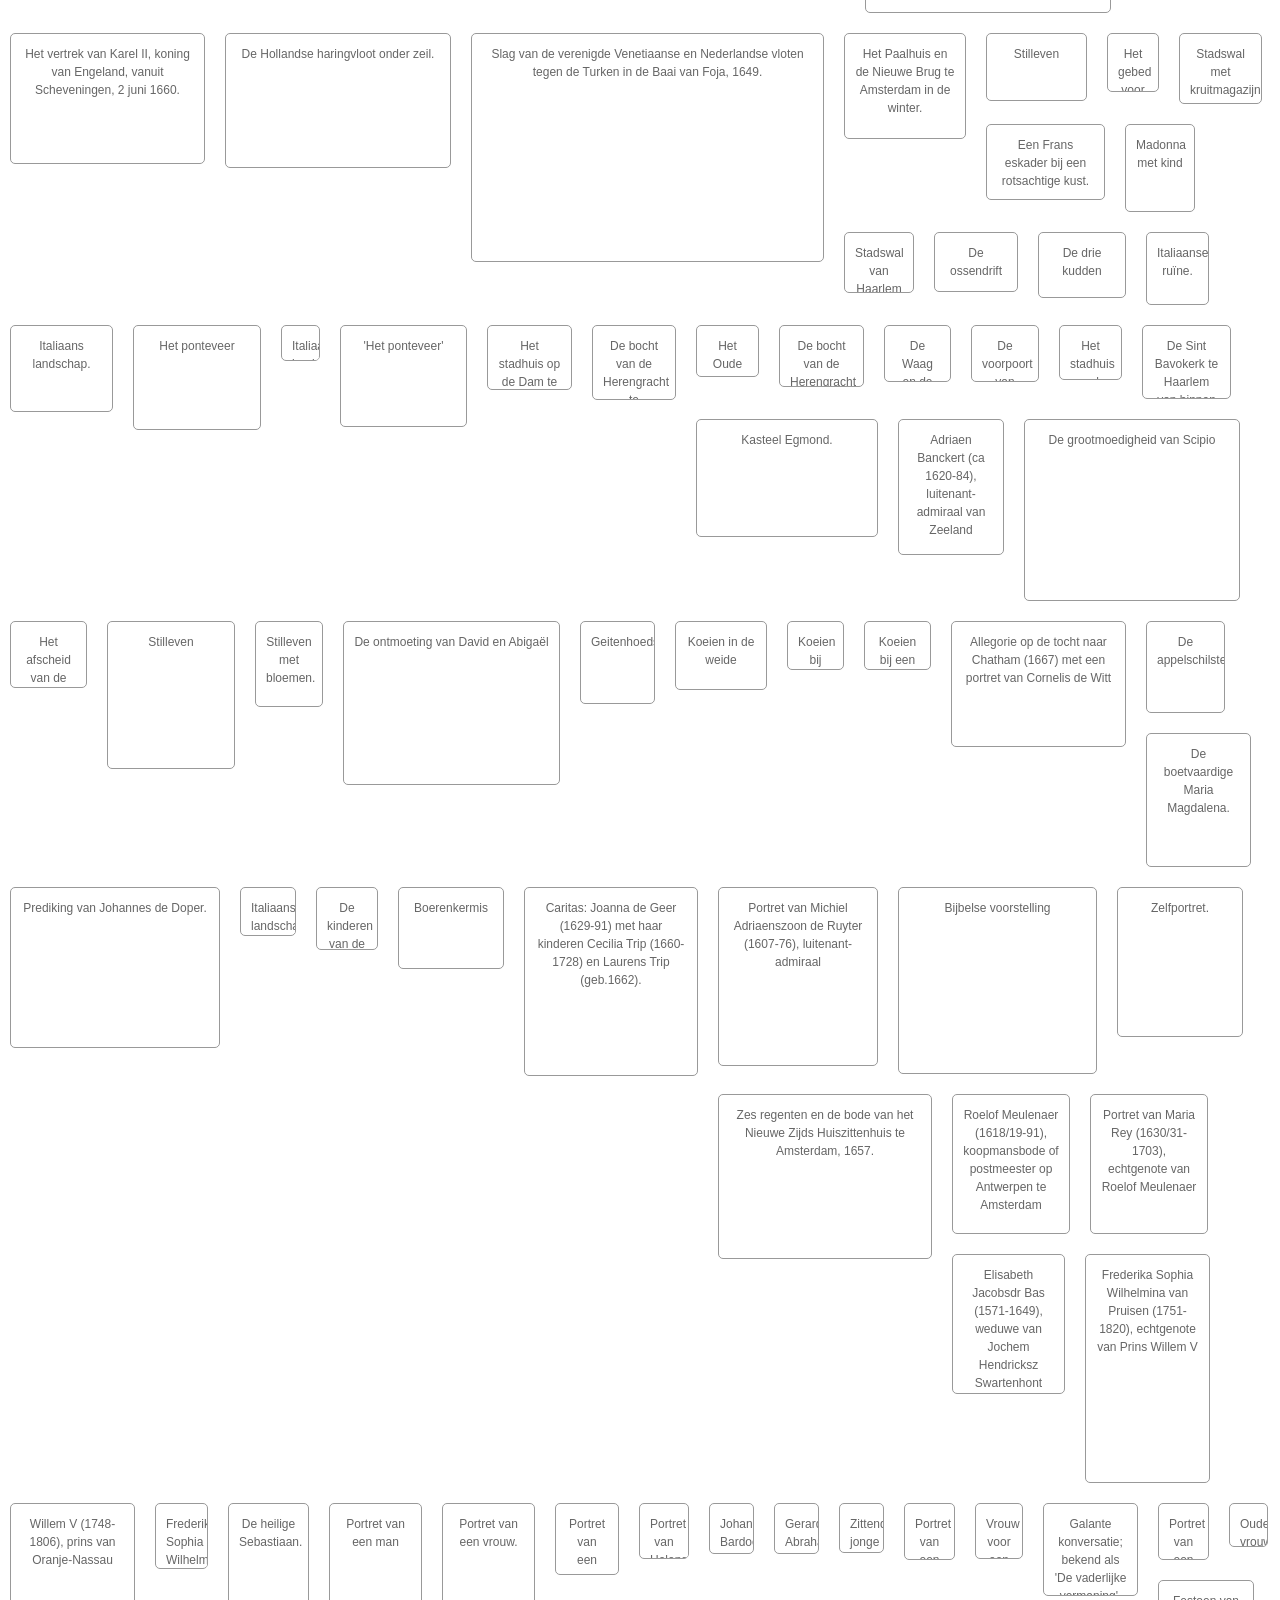
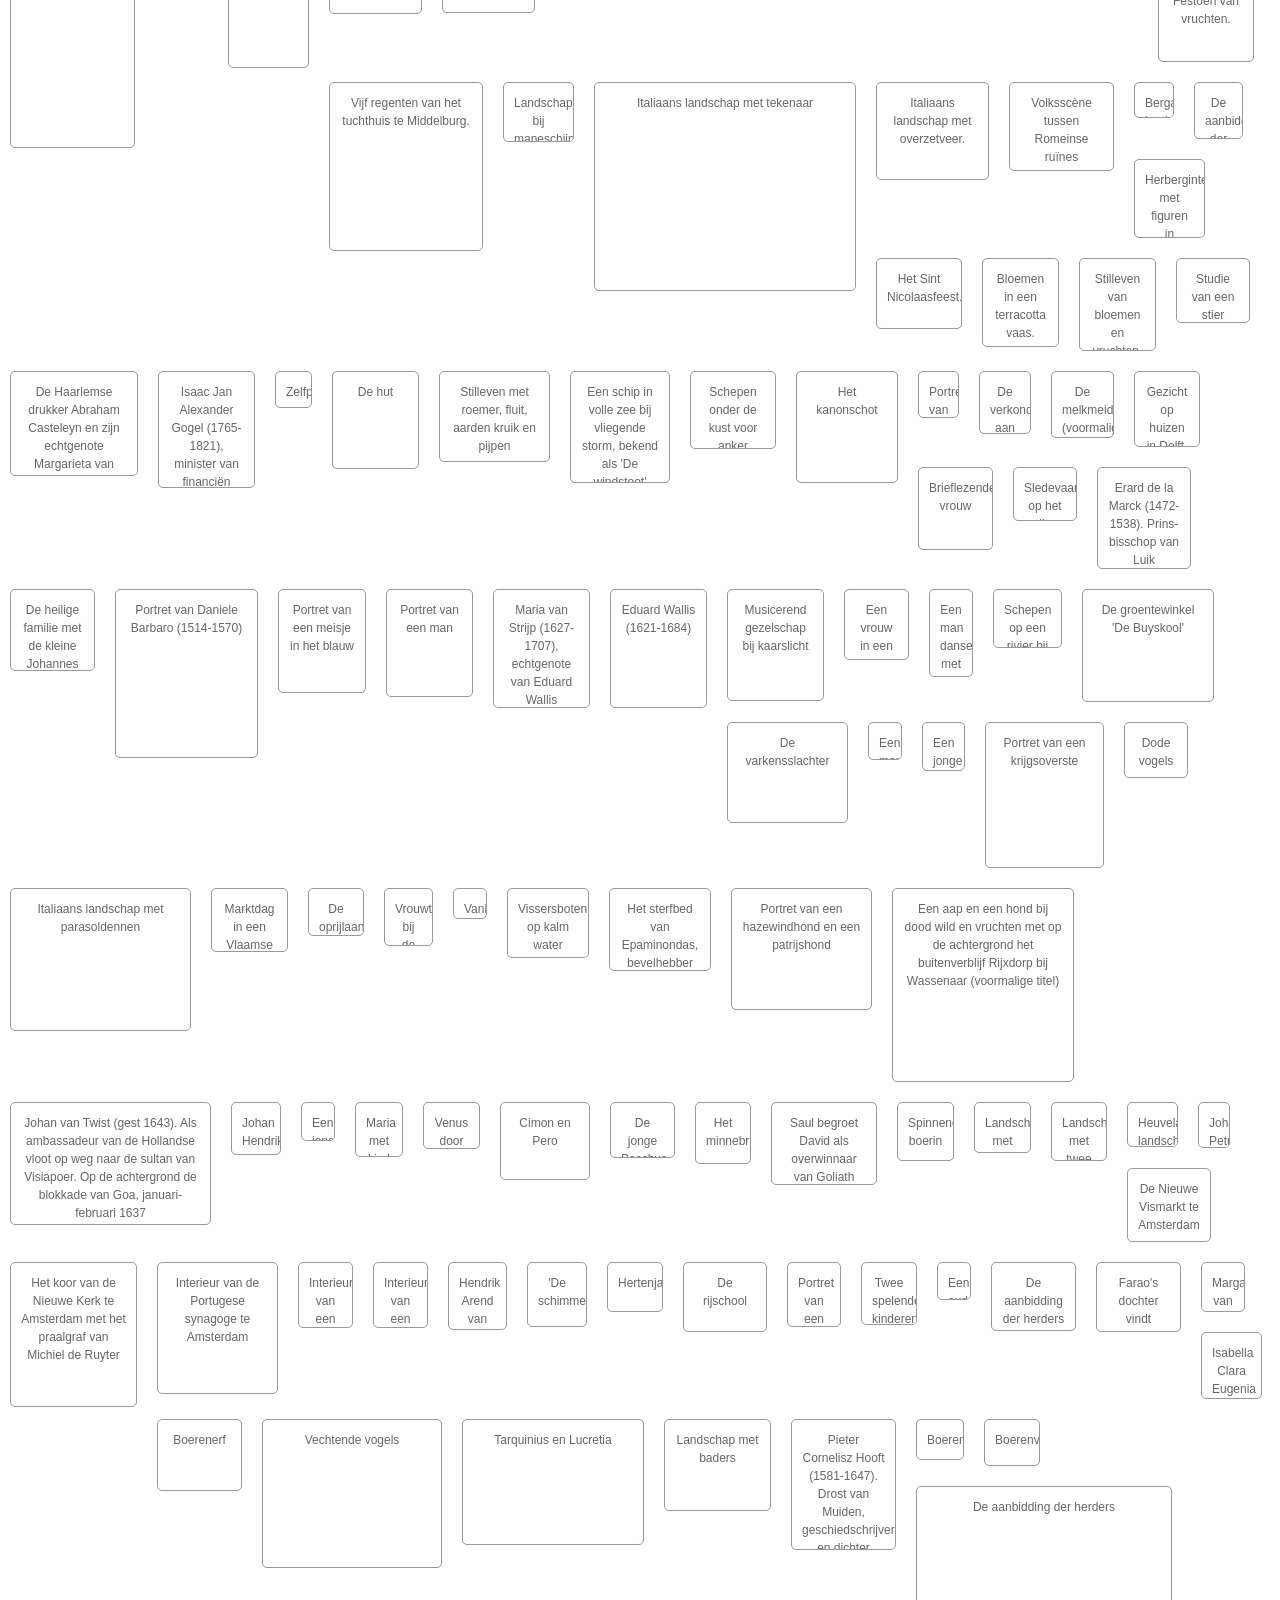
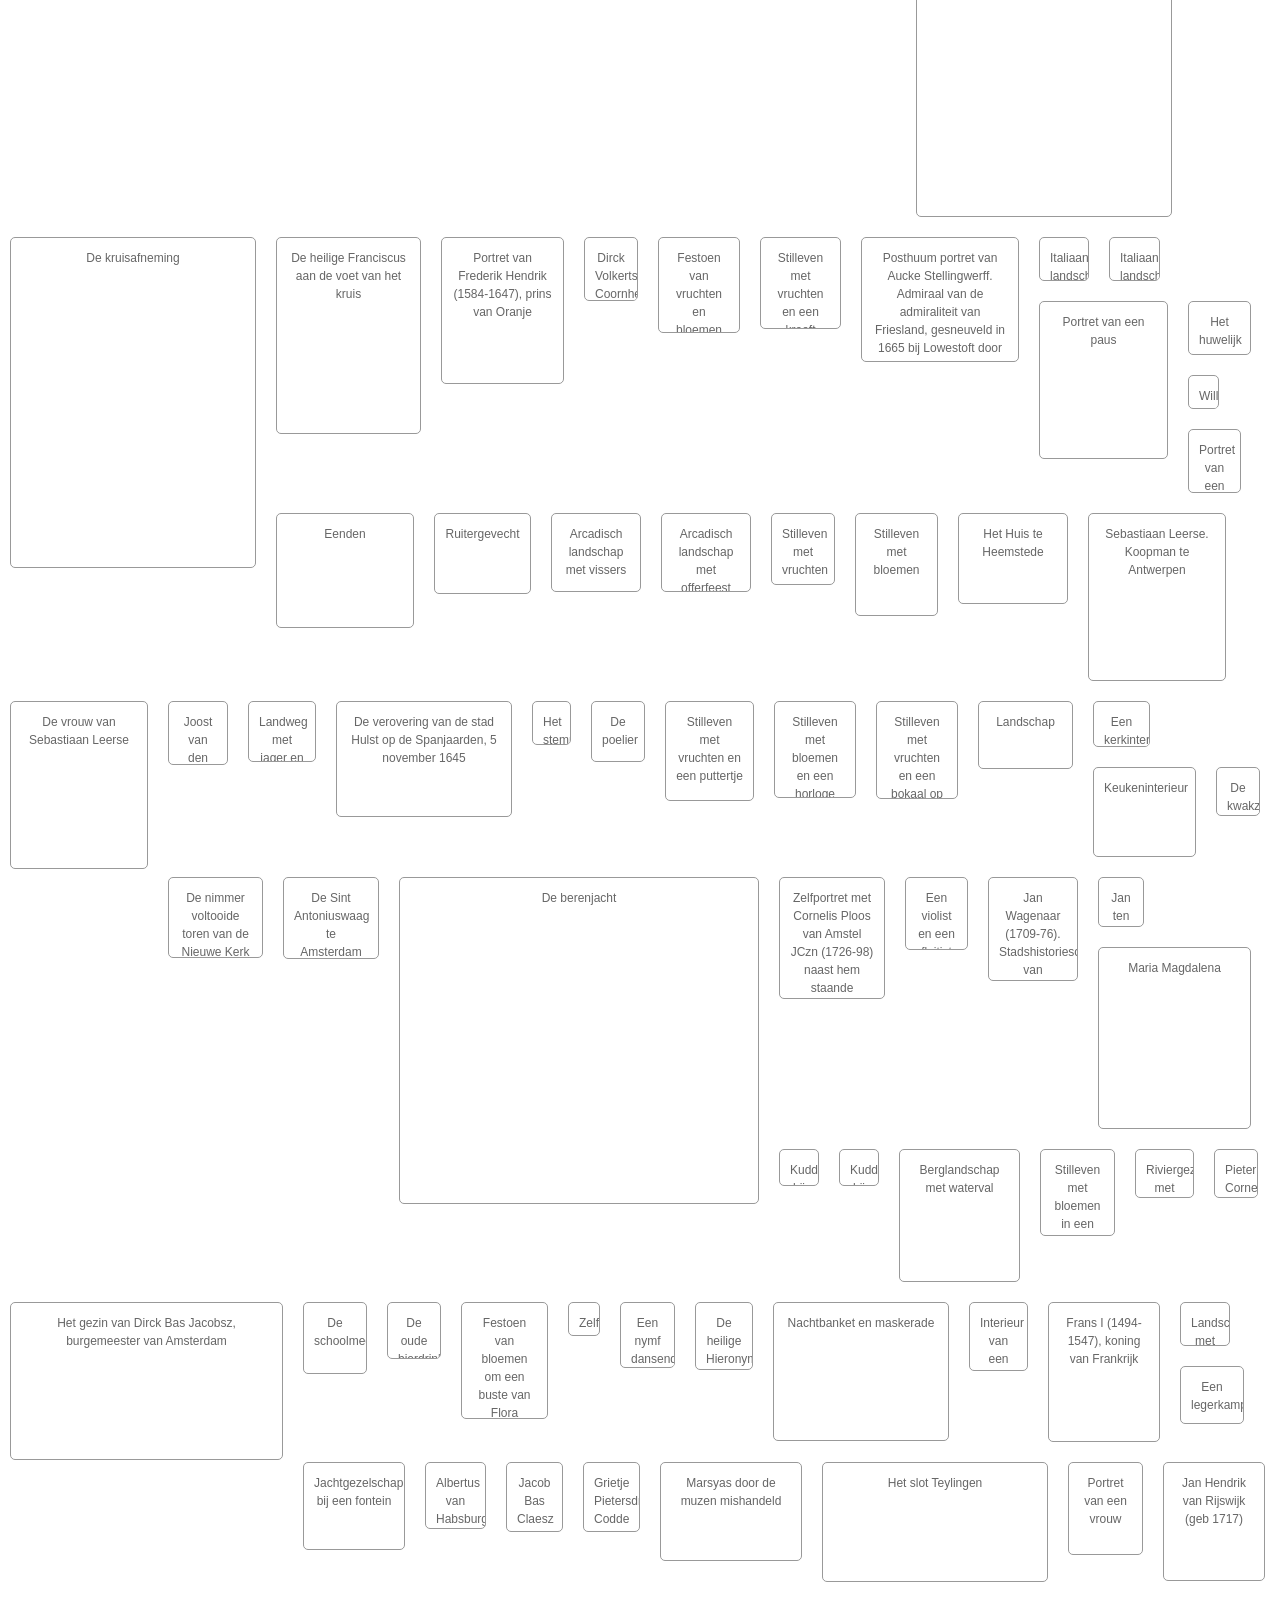
==== commit 4df8c782: "replacing the jQuery method with a native one, making it lots faster" ====
--- a/viewer/index.html
+++ b/viewer/index.html
@@ -4,8 +4,19 @@
 <!--[if IE 8 ]>    <html lang="nl" class="ie8 ietl9"> <![endif]-->
 <!--[if (gte IE 9)|!(IE)]><!--> <html lang="nl"> <!--<![endif]-->
 <head>
-    <title></title>
+    <title>Het Virtuele Rijksmuseum</title>
     <link rel="stylesheet" href="css/style.css" />
+    <script>
+      var _gaq = _gaq || [];
+      _gaq.push(['_setAccount', 'UA-15405780-12']);
+      _gaq.push(['_trackPageview']);
+
+      (function() {
+        var ga = document.createElement('script'); ga.type = 'text/javascript'; ga.async = true;
+        ga.src = ('https:' == document.location.protocol ? 'https://ssl' : 'http://www') + '.google-analytics.com/ga.js';
+        var s = document.getElementsByTagName('script')[0]; s.parentNode.insertBefore(ga, s);
+      })();
+    </script>
 </head>
 <body>
     <div id="iewarning">
@@ -36,6 +47,7 @@
     </div>
 
     <script src="http://ajax.googleapis.com/ajax/libs/jquery/1.7/jquery.min.js"></script>
+    <!-- <script src="js/jquery-1.6.2.js"></script> -->
     <script src="js/isotope.js"></script>
     <script src="js/classy.js"></script>
     <script src="js/controller.js"></script>
--- a/viewer/css/style.css
+++ b/viewer/css/style.css
@@ -67,35 +67,37 @@
     #canvas .loading {
         font-size: 72px;
         text-align: center;
-        color: #999;
+        color: #666;
         font-weight: bold;
         letter-spacing: 1px;
     }
 
 .painting {
-    display: block;
     float: left;
     padding: 10px;
     margin: 10px;
     border: 1px solid #999;
     border-radius: 5px;
-    font-size: 10px;
     text-align: center;
-    font-family: Helvetica;
-    color: #ccc;
     overflow: hidden;
-    -webkit-transition: all 0.3s ease-in-out;
-    -moz-transition: all 0.3s ease-in-out;
     background: white;
     text-decoration: none;
     background-position: center center;
     background-size: cover;
 }
 
+    .painting p {
+        font-size: 12px;
+        display: inline;
+        color: #666;
+        background: rgba(255, 255, 255, 0.9);
+    }
+
     .painting:hover {
         color: black;
         cursor: pointer;
         -moz-transform: scale(1.2, 1.2);
+        text-indent: -9999px;
     }
 
     .painting img {
